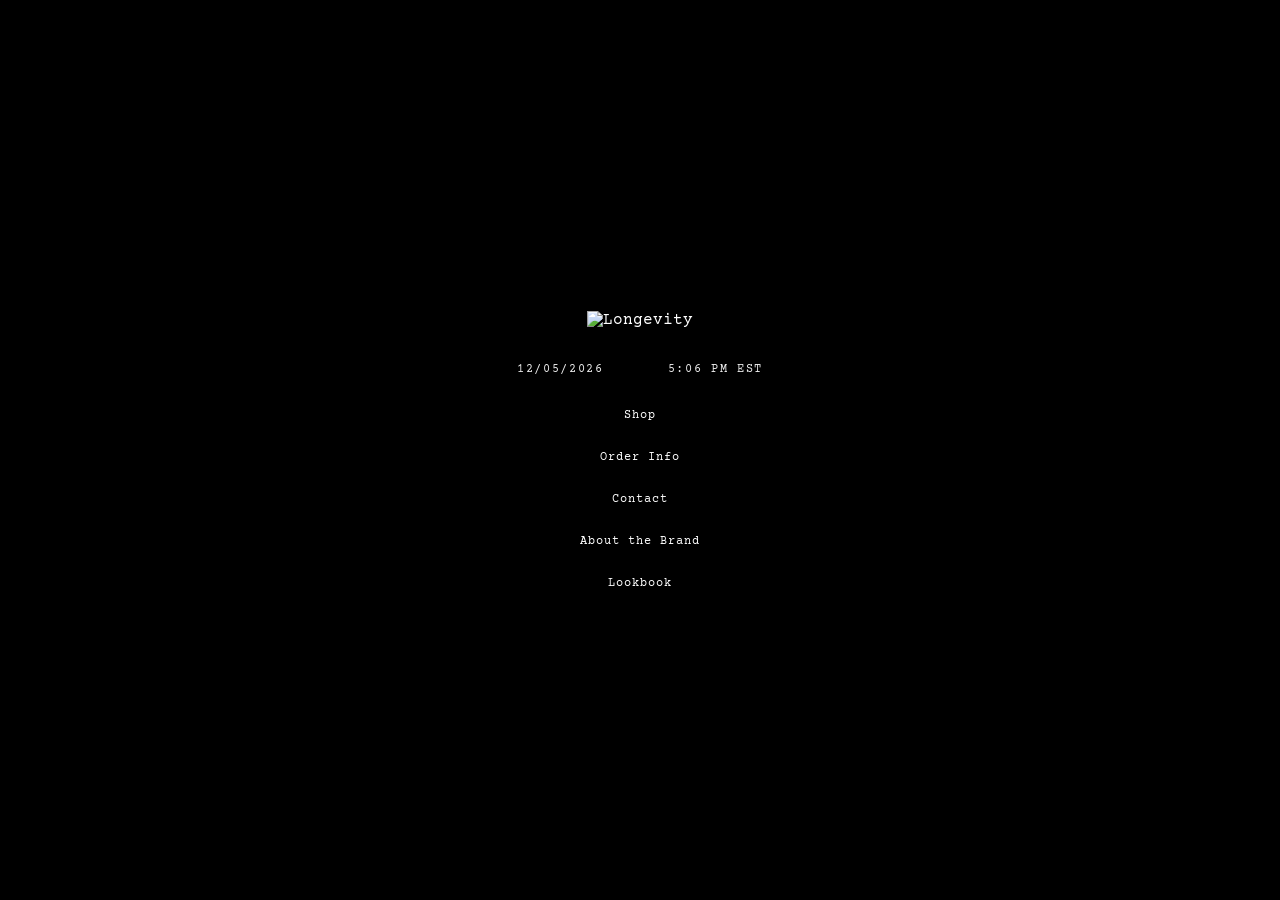
==== index.html @ a1a51d3d "Update index.html" ====
<!DOCTYPE html>
<html lang="en">
<head>
  <meta charset="UTF-8" />
  <meta name="viewport" content="width=device-width, initial-scale=1.0" />
  <title>Longevity Co.</title>
  <meta
    name="description"
    content="Longevity minimal home portal."
  />
  <link rel="preconnect" href="https://fonts.googleapis.com" />
  <link rel="preconnect" href="https://fonts.gstatic.com" crossorigin />
  <link
    href="https://fonts.googleapis.com/css2?family=Inter:wght@300;400;500;600;700;800&family=Courier+Prime:wght@400;700&display=swap"
    rel="stylesheet"
  />
  <link rel="stylesheet" href="style.css?v=11" />
</head>
<body class="home-blackout">
  <div class="site-shell home-blackout-shell">
    <main class="home-blackout-main">
      <section class="home-blackout-stage">
        <div class="home-blackout-stack reveal-up">
          <img src="site-logi.png"  alt="Longevity"  class="home-blackout-logo"/>
          <p class="home-blackout-time">
            <span id="hero-current-date">21/04/2026</span>
            <span class="home-blackout-time-gap"></span>
            <span id="hero-current-time">1:52 PM EDT</span>
          </p>

          <nav class="home-blackout-nav" aria-label="Homepage navigation">
            <a href="shop.html">Shop</a>
            <a href="about.html#order-info">Order Info</a>
            <a href="contact.html">Contact</a>
            <a href="about.html">About the Brand</a>
            <a href="lookbook.html">Lookbook</a>
          </nav>
        </div>
      </section>
    </main>
  </div>

  <script src="script.js?v=11"></script>
</body>
</html>
---- style.css ----
:root {
  --bg: #f6f6f2;
  --bg-soft: #efefe9;
  --surface: #ffffff;
  --surface-2: #f1f1eb;
  --line: rgba(0, 0, 0, 0.08);
  --line-strong: rgba(0, 0, 0, 0.18);
  --text: #111111;
  --text-soft: rgba(17, 17, 17, 0.72);
  --text-dim: rgba(17, 17, 17, 0.5);
  --accent: #2f2f2f;
  --accent-soft: rgba(0, 0, 0, 0.04);
  --max: 1440px;
  --header-h: 88px;
  --ease: cubic-bezier(0.22, 1, 0.36, 1);
  --mono: "Courier Prime", "IBM Plex Mono", "Courier New", monospace;
  --sans: "Inter", sans-serif;
}

* {
  box-sizing: border-box;
}

html {
  scroll-behavior: smooth;
}

body {
  margin: 0;
  font-family: var(--mono);
  background: var(--bg);
  color: var(--text);
  -webkit-font-smoothing: antialiased;
  text-rendering: optimizeLegibility;
}

body.drawer-open {
  overflow: hidden;
}

img {
  max-width: 100%;
  display: block;
}

a {
  color: inherit;
  text-decoration: none;
}

button,
input,
textarea,
select {
  font: inherit;
}

button {
  appearance: none;
  -webkit-appearance: none;
  border-radius: 0;
}

.site-shell {
  min-height: 100vh;
  background:
    linear-gradient(to bottom, #fbfbf8 0%, #f6f6f2 38%, #f2f2ed 100%);
}

.container {
  width: min(60vw, 1120px);
  margin: 0 auto;
}

/* -----------------------------
   GLOBAL HEADER / FOOTER
----------------------------- */

.site-header {
  position: sticky;
  top: 0;
  z-index: 100;
  background: rgba(246, 246, 242, 0.94);
  backdrop-filter: blur(12px);
  -webkit-backdrop-filter: blur(12px);
  border-bottom: 1px solid var(--line);
}

.global-site-header {
  border-bottom: 1px solid var(--line-strong);
}

.header-inner {
  min-height: var(--header-h);
  display: flex;
  align-items: center;
  justify-content: space-between;
  gap: 20px;
}

.header-inner-global {
  position: relative;
  min-height: 78px;
}

.brand {
  display: inline-flex;
  align-items: center;
  gap: 12px;
}

.brand-centered {
  position: absolute;
  left: 50%;
  transform: translateX(-50%);
  justify-content: center;
  z-index: 2;
}

.brand-logo {
  width: 40px;
  height: 40px;
  object-fit: contain;
  filter: contrast(1.05);
}

.brand-word {
  display: none;
}

.global-site-nav,
.site-nav {
  display: flex;
  align-items: center;
  gap: 22px;
  font-family: var(--mono);
  text-transform: uppercase;
  letter-spacing: 0.08em;
  font-size: 0.77rem;
}

.site-nav a {
  position: relative;
  color: var(--text-soft);
  transition: color 0.25s var(--ease), opacity 0.25s var(--ease);
}

.site-nav a:hover,
.site-nav a.active {
  color: var(--text);
}

.site-nav a.active::after,
.site-nav a:hover::after {
  content: "";
  position: absolute;
  left: 0;
  bottom: -10px;
  width: 100%;
  height: 1px;
  background: var(--text);
}

.nav-cart-link {
  display: inline-flex;
  align-items: center;
  gap: 8px;
}

.cart-count {
  min-width: 18px;
  height: 18px;
  padding: 0 5px;
  border: 1px solid var(--line-strong);
  display: inline-flex;
  align-items: center;
  justify-content: center;
  font-size: 0.64rem;
  line-height: 1;
  color: var(--text);
  background: rgba(255, 255, 255, 0.7);
  font-family: var(--mono);
}

.menu-toggle {
  display: none;
  width: 42px;
  height: 42px;
  border: 1px solid var(--line-strong);
  background: transparent;
  align-items: center;
  justify-content: center;
  flex-direction: column;
  gap: 5px;
  cursor: pointer;
  font-family: var(--mono);
}

.menu-toggle span {
  width: 14px;
  height: 1px;
  background: var(--text);
  display: block;
}

.global-site-footer,
.site-footer {
  border-top: 1px solid var(--line-strong);
  padding: 28px 0 34px;
  background: rgba(255, 255, 255, 0.24);
}

.footer-inner {
  display: flex;
  justify-content: space-between;
  align-items: center;
  gap: 20px;
}

.footer-inner-global {
  display: grid;
  grid-template-columns: 1fr auto 1fr;
  align-items: center;
  gap: 20px;
}

.footer-center-mark {
  display: flex;
  justify-content: center;
  align-items: center;
}

.footer-logo {
  width: 36px;
  height: 36px;
  object-fit: contain;
}

.footer-links,
.footer-links-global {
  display: flex;
  gap: 18px;
  flex-wrap: wrap;
  color: var(--text-soft);
  font-family: var(--mono);
  text-transform: uppercase;
  letter-spacing: 0.08em;
  font-size: 0.72rem;
}

.footer-links-global:first-of-type {
  justify-content: flex-start;
}

.footer-system-note {
  margin: 0;
  justify-self: end;
  font-family: var(--mono);
  text-transform: uppercase;
  letter-spacing: 0.08em;
  font-size: 0.68rem;
  color: var(--text-dim);
}

/* -----------------------------
   GLOBAL
----------------------------- */

main {
  overflow: hidden;
}

.section {
  padding: 40px 0 110px;
}

.eyebrow,
.section-label {
  margin: 0 0 14px;
  font-size: 0.72rem;
  letter-spacing: 0.16em;
  text-transform: uppercase;
  color: var(--text-dim);
  font-family: var(--mono);
}

.section-heading {
  max-width: 760px;
  margin-bottom: 28px;
}

.section-heading h2 {
  margin: 0;
  font-size: clamp(2rem, 4vw, 4.2rem);
  line-height: 0.95;
  letter-spacing: -0.07em;
  font-weight: 700;
}

/* -----------------------------
   BUTTONS
----------------------------- */

.btn {
  display: inline-flex;
  align-items: center;
  justify-content: center;
  min-height: 50px;
  padding: 0 22px;
  border: 1px solid var(--text);
  transition:
    transform 0.35s var(--ease),
    background 0.35s var(--ease),
    color 0.35s var(--ease);
  font-family: var(--mono);
  text-transform: uppercase;
  letter-spacing: 0.06em;
  font-size: 0.76rem;
}

.btn:hover {
  transform: translateY(-2px);
}

.btn-solid {
  background: var(--text);
  color: #fff;
}

.btn-solid:hover {
  background: #2a2a2a;
}

.btn-outline {
  background: transparent;
  color: var(--text);
}

.btn-outline:hover {
  background: var(--text);
  color: #fff;
}

/* -----------------------------
   NEW HOME
----------------------------- */

.home-main-y2k {
  min-height: 100vh;
  display: flex;
  align-items: center;
}

.home-y2k-stage {
  width: 100%;
  padding: 40px 0;
}

.home-y2k-wrap {
  min-height: calc(100vh - 100px);
  display: grid;
  place-items: center;
}

.home-y2k-center {
  text-align: left;
}

.home-y2k-left {
  display: grid;
  gap: 14px;
  justify-items: start;
  width: 100%;
  max-width: 320px;
}

.home-y2k-mark {
  display: flex;
  justify-content: flex-start;
}

.home-y2k-nav {
  display: grid;
  gap: 8px;
  justify-items: start;
}

.home-y2k-nav a {
  font-size: 12px;
  line-height: 1;
  letter-spacing: 0.14em;
  text-transform: uppercase;
  transition:
    opacity 0.3s var(--ease),
    transform 0.3s var(--ease);
}

.home-y2k-nav a:hover {
  opacity: 0.45;
  transform: translateY(-2px);
}

.home-y2k-foot {
  margin-top: 18px;
  display: flex;
  justify-content: center;
}

.home-y2k-foot p {
  margin: 0;
  font-size: 10px;
  letter-spacing: 0.12em;
  text-transform: uppercase;
  color: var(--text-dim);
}

/* -----------------------------
   PAGE HERO
----------------------------- */

.page-hero {
  padding: 34px 0 24px;
}

.page-hero-card {
  border-top: 1px solid var(--line);
  border-bottom: 1px solid var(--line);
  padding: 34px 0;
}

.page-hero-grid {
  display: grid;
  grid-template-columns: 1fr 0.9fr;
  gap: 40px;
  align-items: center;
}

.page-hero-copy h1 {
  margin: 0;
  font-size: clamp(2.6rem, 5vw, 5.2rem);
  line-height: 0.95;
  letter-spacing: -0.07em;
}

.page-hero-copy p {
  margin: 18px 0 0;
  color: var(--text-soft);
  line-height: 1.8;
}

.page-hero-visual {
  min-height: 420px;
  border-left: 1px solid var(--line);
  padding-left: 34px;
  display: flex;
  align-items: center;
  justify-content: center;
}

.page-hero-visual img {
  max-height: 420px;
}
/* -----------------------------
   BLACK MINIMAL HOME
----------------------------- */

body.home-blackout {
  background: #000;
  color: #fff;
}

.home-blackout-shell {
  min-height: 100vh;
  background: #000;
}

.home-blackout-main {
  min-height: 100vh;
  display: flex;
  align-items: center;
  justify-content: center;
}

.home-blackout-stage {
  width: 100%;
  min-height: 100vh;
  display: flex;
  align-items: center;
  justify-content: center;
  padding: 40px 20px;
}

.home-blackout-stack {
  display: grid;
  justify-items: center;
  gap: 34px;
  text-align: center;
}

.home-blackout-brand {
  margin: 0;
  font-family: var(--sans);
  font-size: clamp(28px, 3.2vw, 44px);
  font-weight: 500;
  letter-spacing: 0.16em;
  text-transform: lowercase;
  color: #f5f5f5;
}

.home-blackout-time {
  margin: 0;
  font-family: var(--mono);
  font-size: 12px;
  letter-spacing: 0.14em;
  text-transform: uppercase;
  color: rgba(255, 255, 255, 0.92);
  display: inline-flex;
  align-items: center;
  justify-content: center;
  gap: 28px;
}

.home-blackout-time-gap {
  width: 8px;
}

.home-blackout-nav {
  display: grid;
  justify-items: center;
  gap: 30px;
}

.home-blackout-nav a {
  font-family: var(--mono);
  font-size: 12px;
  line-height: 1;
  letter-spacing: 0.08em;
  color: #fff;
  transition:
    opacity 0.28s var(--ease),
    transform 0.28s var(--ease);
}

.home-blackout-nav a:hover {
  opacity: 0.55;
  transform: translateY(-1px);
}

/* keep reveals working on black home */
body.js-ready .home-blackout-stack.reveal-up {
  opacity: 0;
  transform: translateY(24px);
}

body.js-ready .home-blackout-stack.reveal-up.is-visible {
  opacity: 1;
  transform: translateY(0);
}

@media (max-width: 820px) {
  .home-blackout-stage {
    padding: 32px 18px;
  }

  .home-blackout-stack {
    gap: 28px;
  }

  .home-blackout-brand {
    font-size: clamp(24px, 8vw, 34px);
    letter-spacing: 0.14em;
  }

  .home-blackout-time {
    font-size: 10px;
    gap: 16px;
    line-height: 1.5;
    flex-wrap: wrap;
  }

  .home-blackout-nav {
    gap: 24px;
  }

  .home-blackout-nav a {
    font-size: 12px;
  }
}
/* -----------------------------
   SHOP
----------------------------- */

.shop-hero-minimal {
  padding-bottom: 10px;
}

.shop-hero-bar {
  border-top: 1px solid var(--line);
  padding-top: 22px;
}

.shop-hero-kicker {
  margin: 0 0 8px;
  font-size: 0.72rem;
  letter-spacing: 0.16em;
  text-transform: uppercase;
  color: var(--text-dim);
  font-family: var(--mono);
}

.shop-hero-bar h1 {
  margin: 0;
  font-size: clamp(2.8rem, 8vw, 8rem);
  line-height: 0.9;
  letter-spacing: -0.08em;
}

.shop-section {
  padding-top: 10px;
}

.shop-toolbar {
  display: flex;
  align-items: center;
  justify-content: space-between;
  gap: 18px;
  margin-bottom: 20px;
}

.shop-count {
  font-size: 0.82rem;
  color: var(--text-soft);
  font-family: var(--mono);
  text-transform: uppercase;
  letter-spacing: 0.06em;
}

.shop-toolbar-right {
  display: flex;
  gap: 10px;
  flex-wrap: wrap;
}

.shop-chip {
  border: 1px solid var(--line);
  background: transparent;
  color: var(--text-soft);
  padding: 10px 14px;
  cursor: pointer;
  transition: all 0.3s var(--ease);
  font-family: var(--mono);
  text-transform: uppercase;
  letter-spacing: 0.06em;
  font-size: 0.72rem;
}

.shop-chip.is-active,
.shop-chip:hover {
  background: var(--text);
  color: #fff;
  border-color: var(--text);
}

.shop-utility-bar {
  display: flex;
  align-items: center;
  justify-content: flex-end;
  gap: 12px;
  margin-bottom: 18px;
}

.utility-pill {
  min-height: 46px;
  padding: 0 16px;
  border: 1px solid var(--line);
  background: rgba(255, 255, 255, 0.7);
  color: var(--text);
  display: inline-flex;
  align-items: center;
  gap: 10px;
  cursor: pointer;
  transition:
    background 0.3s var(--ease),
    border-color 0.3s var(--ease),
    transform 0.3s var(--ease);
  font-family: var(--mono);
  text-transform: uppercase;
  letter-spacing: 0.06em;
  font-size: 0.72rem;
}

.utility-pill:hover {
  background: #fff;
  border-color: var(--text);
  transform: translateY(-1px);
}

.utility-count {
  min-width: 20px;
  height: 20px;
  padding: 0 6px;
  border: 1px solid var(--line);
  display: inline-flex;
  align-items: center;
  justify-content: center;
  font-size: 0.68rem;
  background: #fff;
  font-family: var(--mono);
}

.shop-grid {
  grid-template-columns: repeat(3, 1fr);
  gap: 28px;
}

.shop-product-card {
  position: relative;
  min-height: 500px;
  padding: 0;
  display: flex;
  flex-direction: column;
  justify-content: flex-start;
  border: 0;
  background: transparent;
  transition:
    transform 0.35s var(--ease),
    opacity 0.35s var(--ease);
}

.shop-product-card:hover {
  transform: translateY(-4px);
}

.favorite-btn {
  position: absolute;
  top: 2px;
  right: 2px;
  z-index: 5;
  width: 32px;
  height: 32px;
  border: 0;
  background: transparent;
  display: inline-flex;
  align-items: center;
  justify-content: center;
  cursor: pointer;
  transition:
    opacity 0.3s var(--ease),
    transform 0.3s var(--ease);
}

.favorite-btn span {
  font-size: 1rem;
  line-height: 1;
}

.favorite-btn:hover,
.favorite-btn.is-active {
  opacity: 0.7;
  transform: translateY(-1px);
}

.product-image-link {
  display: block;
}

.product-image-link:hover {
  opacity: 0.72;
}

.product-image-wrap {
  height: 320px;
  display: flex;
  align-items: center;
  justify-content: center;
  padding: 12px 0 18px;
}

.product-image-wrap img {
  max-height: 100%;
  object-fit: contain;
}

.product-meta {
  display: flex;
  justify-content: center;
  gap: 16px;
  padding-top: 8px;
  border-top: 0;
  text-align: center;
}

.product-title,
.product-title-trigger,
.product-title-link {
  display: inline-block;
  border: 0;
  background: transparent;
  padding: 0;
  font-size: 0.92rem;
  letter-spacing: -0.02em;
  color: var(--text);
  cursor: pointer;
  text-align: center;
}

.product-title-trigger:hover,
.product-title-link:hover {
  opacity: 0.72;
}

.product-sub {
  margin: 5px 0 0;
  color: var(--text-soft);
  font-family: var(--mono);
  text-transform: uppercase;
  letter-spacing: 0.05em;
  font-size: 0.66rem;
}

.product-actions {
  margin-top: 12px;
  display: grid;
  gap: 10px;
  justify-items: center;
}

.size-row {
  display: flex;
  flex-wrap: wrap;
  gap: 6px;
  justify-content: center;
}

.size-chip {
  min-width: 34px;
  height: 34px;
  border: 0;
  background: transparent;
  color: var(--text-soft);
  cursor: pointer;
  transition:
    opacity 0.3s var(--ease),
    color 0.3s var(--ease),
    transform 0.3s var(--ease);
  font-family: var(--mono);
  text-transform: uppercase;
  font-size: 0.68rem;
}

.size-chip:hover,
.size-chip.is-selected {
  color: var(--text);
  opacity: 1;
  transform: translateY(-1px);
}

.add-cart-btn {
  min-height: 36px;
  border: 0;
  background: transparent;
  color: var(--text);
  cursor: pointer;
  transition:
    opacity 0.3s var(--ease),
    transform 0.3s var(--ease);
  font-family: var(--mono);
  text-transform: uppercase;
  letter-spacing: 0.06em;
  font-size: 0.66rem;
  padding: 0;
}

.add-cart-btn:hover {
  opacity: 0.6;
  transform: translateY(-1px);
}

.add-cart-btn.is-added {
  opacity: 0.55;
}

/* -----------------------------
   QUICK VIEW DRAWER
----------------------------- */

.shop-drawer-overlay {
  position: fixed;
  inset: 0;
  background: rgba(0, 0, 0, 0.24);
  opacity: 0;
  pointer-events: none;
  transition: opacity 0.3s var(--ease);
  z-index: 140;
}

.shop-drawer-overlay.is-visible {
  opacity: 1;
  pointer-events: auto;
}

.shop-drawer {
  position: fixed;
  top: 0;
  right: 0;
  width: min(520px, 100%);
  height: 100vh;
  background: #f9f9f5;
  border-left: 1px solid var(--line);
  transform: translateX(100%);
  transition: transform 0.35s var(--ease);
  z-index: 150;
  overflow-y: auto;
}

.shop-drawer.is-open {
  transform: translateX(0);
}

.shop-drawer-close {
  position: absolute;
  top: 14px;
  right: 14px;
  width: 42px;
  height: 42px;
  border: 1px solid var(--line);
  background: #fff;
  cursor: pointer;
  font-size: 1.1rem;
  line-height: 1;
  z-index: 4;
  font-family: var(--mono);
}

.shop-drawer-inner {
  padding: 56px 20px 24px;
}

.shop-drawer-media {
  min-height: 420px;
  border: 1px solid var(--line);
  background: #fff;
  display: flex;
  align-items: center;
  justify-content: center;
  padding: 22px;
}

.shop-drawer-media img {
  max-height: 380px;
  object-fit: contain;
}

.shop-drawer-content {
  padding-top: 24px;
}

.shop-drawer-top {
  display: flex;
  align-items: flex-start;
  justify-content: space-between;
  gap: 16px;
}

.shop-drawer-kicker {
  margin: 0 0 8px;
  font-size: 0.72rem;
  letter-spacing: 0.16em;
  text-transform: uppercase;
  color: var(--text-dim);
  font-family: var(--mono);
}

.shop-drawer-top h2 {
  margin: 0;
  font-size: clamp(1.8rem, 4vw, 2.6rem);
  line-height: 0.95;
  letter-spacing: -0.05em;
}

.drawer-favorite-btn {
  position: static;
  flex-shrink: 0;
}

.shop-drawer-price {
  margin: 18px 0 0;
  font-size: 0.8rem;
  color: var(--text);
  font-family: var(--mono);
  text-transform: uppercase;
  letter-spacing: 0.06em;
}

.shop-drawer-description {
  margin: 16px 0 0;
  color: var(--text-soft);
  line-height: 1.8;
}

.drawer-size-wrap {
  margin-top: 26px;
}

.drawer-label {
  margin: 0 0 10px;
  font-size: 0.76rem;
  text-transform: uppercase;
  letter-spacing: 0.16em;
  color: var(--text-dim);
  font-family: var(--mono);
}

.drawer-actions {
  margin-top: 24px;
  display: grid;
  gap: 10px;
}

/* -----------------------------
   SIDE PANELS
----------------------------- */

.side-panel {
  position: fixed;
  top: 0;
  right: 0;
  width: min(420px, 100%);
  height: 100vh;
  background: #f9f9f5;
  border-left: 1px solid var(--line);
  transform: translateX(100%);
  transition: transform 0.35s var(--ease);
  z-index: 145;
  display: flex;
  flex-direction: column;
}

.side-panel.is-open {
  transform: translateX(0);
}

.side-panel-header {
  min-height: 72px;
  padding: 18px 18px 14px;
  border-bottom: 1px solid var(--line);
  display: flex;
  align-items: center;
  justify-content: space-between;
  gap: 12px;
}

.side-panel-header p {
  margin: 0;
  font-size: 0.74rem;
  letter-spacing: 0.16em;
  text-transform: uppercase;
  color: var(--text-dim);
  font-family: var(--mono);
}

.side-panel-close {
  width: 38px;
  height: 38px;
  border: 1px solid var(--line);
  background: #fff;
  cursor: pointer;
  font-size: 1rem;
  line-height: 1;
  font-family: var(--mono);
}

.side-panel-body {
  padding: 14px 18px;
  overflow-y: auto;
  display: grid;
  gap: 14px;
  flex: 1;
}

.side-panel-empty {
  padding: 18px;
  color: var(--text-soft);
  font-family: var(--mono);
  font-size: 0.75rem;
  text-transform: uppercase;
}

.side-panel-footer {
  padding: 16px 18px 18px;
  border-top: 1px solid var(--line);
  display: grid;
  gap: 14px;
}

.side-panel-total {
  display: flex;
  align-items: center;
  justify-content: space-between;
  gap: 12px;
  font-family: var(--mono);
  text-transform: uppercase;
  letter-spacing: 0.06em;
  font-size: 0.75rem;
}

.panel-cart-link {
  text-decoration: none;
  display: inline-flex;
  align-items: center;
  justify-content: center;
}

.mini-item {
  display: grid;
  grid-template-columns: 1fr;
  gap: 16px;
  padding-bottom: 16px;
  border-bottom: 1px solid var(--line);
}

.mini-item-media {
  width: 100%;
  min-height: 220px;
  border: 1px solid var(--line);
  background: #fff;
  display: flex;
  align-items: center;
  justify-content: center;
  padding: 18px;
}

.mini-item-media img {
  max-width: 100%;
  max-height: 180px;
  width: auto;
  height: auto;
  object-fit: contain;
}

.mini-item-content {
  display: grid;
  align-content: start;
  gap: 8px;
}

.mini-item-content h4 {
  margin: 0;
  font-size: 1rem;
  letter-spacing: -0.03em;
}

.mini-item-content p {
  margin: 0;
  color: var(--text-soft);
  line-height: 1.6;
  font-size: 0.74rem;
  font-family: var(--mono);
  text-transform: uppercase;
}

.mini-link-btn {
  width: fit-content;
  padding: 0 0 2px;
  border: 0;
  border-bottom: 1px solid var(--text);
  background: transparent;
  cursor: pointer;
  color: var(--text);
  font-family: var(--mono);
  text-transform: uppercase;
  letter-spacing: 0.05em;
  font-size: 0.7rem;
}

.mini-item-actions {
  display: flex;
  gap: 12px;
  flex-wrap: wrap;
}

/* -----------------------------
   PRODUCT PAGE
----------------------------- */

.product-page-section {
  padding: 34px 0 90px;
}

.product-page-back-row {
  padding-bottom: 18px;
}

.back-link {
  display: inline-flex;
  align-items: center;
  gap: 8px;
  color: var(--text);
  border-bottom: 1px solid var(--text);
  padding-bottom: 2px;
  font-family: var(--mono);
  text-transform: uppercase;
  letter-spacing: 0.06em;
  font-size: 0.74rem;
}

.product-page-grid {
  display: grid;
  grid-template-columns: 1.05fr 0.95fr;
  gap: 0;
  border-top: 1px solid var(--line);
  border-left: 1px solid var(--line);
}

.product-page-media,
.product-page-content {
  border-right: 1px solid var(--line);
  border-bottom: 1px solid var(--line);
}

.product-page-media {
  padding: 24px;
}

.product-page-image-wrap {
  min-height: 760px;
  background: #ffffff;
  border: 1px solid var(--line);
  display: flex;
  align-items: center;
  justify-content: center;
  padding: 32px;
}

.product-page-image-wrap img {
  max-height: 660px;
  object-fit: contain;
}

.product-page-content {
  padding: 28px;
  display: flex;
  flex-direction: column;
}

.product-page-kicker {
  margin: 0 0 8px;
  font-size: 0.72rem;
  letter-spacing: 0.16em;
  text-transform: uppercase;
  color: var(--text-dim);
  font-family: var(--mono);
}

.product-page-content h1 {
  margin: 0;
  font-size: clamp(2.4rem, 5vw, 5rem);
  line-height: 0.94;
  letter-spacing: -0.07em;
}

.product-page-price {
  margin: 16px 0 0;
  font-size: 0.82rem;
  color: var(--text);
  font-family: var(--mono);
  text-transform: uppercase;
  letter-spacing: 0.06em;
}

.product-page-description {
  margin: 18px 0 0;
  color: var(--text-soft);
  line-height: 1.85;
  max-width: 560px;
}

.product-page-actions {
  margin-top: 30px;
  display: grid;
  gap: 22px;
}

.product-page-block {
  display: grid;
  gap: 10px;
}

.product-page-label {
  margin: 0;
  font-size: 0.76rem;
  text-transform: uppercase;
  letter-spacing: 0.16em;
  color: var(--text-dim);
  font-family: var(--mono);
}

.product-page-button-row {
  display: grid;
  grid-template-columns: 56px 1fr;
  gap: 12px;
  align-items: stretch;
}

.product-page-favorite {
  position: static;
  width: 56px;
  height: 52px;
}

.product-page-add-cart {
  width: 100%;
}

.product-page-details {
  margin-top: 34px;
  border-top: 1px solid var(--line);
}

.product-detail-row {
  display: flex;
  align-items: flex-start;
  justify-content: space-between;
  gap: 16px;
  padding: 16px 0;
  border-bottom: 1px solid var(--line);
  color: var(--text-soft);
  font-family: var(--mono);
  text-transform: uppercase;
  letter-spacing: 0.05em;
  font-size: 0.73rem;
}

.related-products-section {
  padding-top: 0;
}

/* -----------------------------
   CART PAGE
----------------------------- */

.cart-section {
  padding-top: 10px;
}

.cart-layout {
  display: grid;
  grid-template-columns: 1.15fr 0.85fr;
  gap: 0;
  border-top: 1px solid var(--line);
  border-left: 1px solid var(--line);
}

.cart-items-wrap,
.cart-summary {
  border-right: 1px solid var(--line);
  border-bottom: 1px solid var(--line);
}

.cart-items-wrap {
  padding: 22px;
}

.cart-items-header {
  display: flex;
  align-items: center;
  justify-content: space-between;
  gap: 16px;
  padding-bottom: 16px;
  border-bottom: 1px solid var(--line);
  font-size: 0.76rem;
  color: var(--text-soft);
  font-family: var(--mono);
  text-transform: uppercase;
  letter-spacing: 0.05em;
}

.cart-items {
  display: grid;
}

.cart-item {
  display: grid;
  grid-template-columns: 180px 1fr;
  gap: 18px;
  padding: 20px 0;
  border-bottom: 1px solid var(--line);
}

.cart-item-media {
  min-height: 200px;
  background: #fff;
  border: 1px solid var(--line);
  display: flex;
  align-items: center;
  justify-content: center;
  padding: 18px;
}

.cart-item-media img {
  max-height: 160px;
  object-fit: contain;
}

.cart-item-content {
  display: flex;
  flex-direction: column;
  justify-content: space-between;
  gap: 16px;
}

.cart-item-top {
  display: flex;
  align-items: flex-start;
  justify-content: space-between;
  gap: 16px;
}

.cart-item-top h3 {
  margin: 0 0 8px;
  font-size: 1.15rem;
  letter-spacing: -0.03em;
}

.cart-item-top p {
  margin: 0;
  color: var(--text-soft);
  font-family: var(--mono);
  text-transform: uppercase;
  letter-spacing: 0.05em;
  font-size: 0.74rem;
}

.cart-remove-btn {
  border: 0;
  border-bottom: 1px solid var(--text);
  background: transparent;
  padding: 0 0 2px;
  cursor: pointer;
  color: var(--text);
  font-family: var(--mono);
  text-transform: uppercase;
  letter-spacing: 0.05em;
  font-size: 0.7rem;
}

.cart-item-meta {
  color: var(--text-soft);
  font-size: 0.74rem;
  font-family: var(--mono);
  text-transform: uppercase;
  letter-spacing: 0.05em;
}

.cart-item-bottom {
  display: flex;
  align-items: center;
  justify-content: space-between;
  gap: 16px;
}

.cart-qty {
  display: inline-flex;
  align-items: center;
  border: 1px solid var(--line);
  background: #fff;
}

.qty-btn {
  width: 42px;
  height: 42px;
  border: 0;
  background: transparent;
  cursor: pointer;
  font-size: 1rem;
  color: var(--text);
  font-family: var(--mono);
}

.cart-qty span {
  min-width: 42px;
  text-align: center;
  font-size: 0.78rem;
  font-family: var(--mono);
}

.cart-line-price {
  font-size: 0.8rem;
  color: var(--text);
  font-family: var(--mono);
  text-transform: uppercase;
  letter-spacing: 0.05em;
}

.cart-summary {
  padding: 22px;
}

.cart-summary-inner {
  position: sticky;
  top: 108px;
}

.cart-summary-kicker {
  margin: 0 0 16px;
  font-size: 0.72rem;
  letter-spacing: 0.16em;
  text-transform: uppercase;
  color: var(--text-dim);
  font-family: var(--mono);
}

.cart-summary-row,
.cart-summary-total {
  display: flex;
  align-items: flex-start;
  justify-content: space-between;
  gap: 16px;
  font-family: var(--mono);
  text-transform: uppercase;
  letter-spacing: 0.05em;
  font-size: 0.74rem;
}

.cart-summary-row {
  padding: 14px 0;
  border-bottom: 1px solid var(--line);
  color: var(--text-soft);
}

.cart-summary-total {
  padding: 18px 0 22px;
  color: var(--text);
}

.cart-checkout-btn {
  width: 100%;
}

.cart-summary-note {
  margin: 14px 0 0;
  color: var(--text-dim);
  line-height: 1.7;
  font-size: 0.78rem;
  font-family: var(--mono);
  text-transform: uppercase;
}

.cart-empty {
  padding: 40px 0 10px;
  display: grid;
  gap: 16px;
  justify-items: start;
}

.cart-empty p {
  margin: 0;
  color: var(--text-soft);
}

/* -----------------------------
   INFO / FORMS
----------------------------- */

.about-grid {
  grid-template-columns: 1fr 0.9fr;
}

.contact-grid {
  grid-template-columns: 0.9fr 1.1fr;
}

.info-card,
.form-card,
.faq-card {
  padding: 28px;
  border-right: 1px solid var(--line);
  border-bottom: 1px solid var(--line);
}

.info-card p,
.faq-card p {
  color: var(--text-soft);
  line-height: 1.8;
}

.faq-list {
  display: grid;
  gap: 0;
  border-top: 1px solid var(--line);
  border-left: 1px solid var(--line);
}

.form-grid {
  display: grid;
  grid-template-columns: 1fr 1fr;
  gap: 16px;
}

.field {
  display: flex;
  flex-direction: column;
  gap: 8px;
}

.field.full {
  grid-column: 1 / -1;
}

.field label {
  font-family: var(--mono);
  text-transform: uppercase;
  letter-spacing: 0.05em;
  font-size: 0.72rem;
}

.field input,
.field textarea {
  width: 100%;
  padding: 14px 16px;
  border: 1px solid var(--line-strong);
  background: #fff;
  font-family: var(--mono);
}

.field textarea {
  min-height: 180px;
  resize: vertical;
}

.form-note {
  margin-top: 14px;
  color: var(--text-dim);
  font-family: var(--mono);
  text-transform: uppercase;
  font-size: 0.72rem;
}

/* -----------------------------
   ANIMATIONS
----------------------------- */

.reveal-left,
.reveal-right,
.reveal-up {
  opacity: 1;
  transform: none;
}

body.js-ready .reveal-left,
body.js-ready .reveal-right,
body.js-ready .reveal-up {
  opacity: 0;
  transition:
    opacity 0.95s var(--ease),
    transform 0.95s var(--ease);
}

body.js-ready .reveal-left {
  transform: translateX(-72px);
}

body.js-ready .reveal-right {
  transform: translateX(72px);
}

body.js-ready .reveal-up {
  transform: translateY(44px);
}

body.js-ready .reveal-left.is-visible,
body.js-ready .reveal-right.is-visible,
body.js-ready .reveal-up.is-visible,
body.js-ready .shop-product-card.is-visible {
  opacity: 1;
  transform: translate(0, 0);
}

.shop-product-card .product-image-wrap img {
  image-rendering: pixelated;
  filter: blur(0px) contrast(1.1);
  transform: scale(1.04);
  opacity: 0.98;
  transition:
    transform 0.9s var(--ease),
    filter 0.9s var(--ease),
    opacity 0.9s var(--ease);
}

.shop-product-card.is-visible .product-image-wrap img {
  image-rendering: auto;
  filter: blur(0px) contrast(1);
  transform: scale(1);
  opacity: 1;
}

/* -----------------------------
   LOOKBOOK
----------------------------- */

.lookbook-intro-minimal {
  padding: 34px 0 10px;
}

.lookbook-intro-inner {
  border-top: 1px solid var(--line);
  padding-top: 22px;
}

.lookbook-kicker {
  margin: 0 0 8px;
  font-size: 0.72rem;
  letter-spacing: 0.16em;
  text-transform: uppercase;
  color: var(--text-dim);
  font-family: var(--mono);
}

.lookbook-title {
  margin: 0;
  font-size: clamp(2.8rem, 8vw, 8rem);
  line-height: 0.9;
  letter-spacing: -0.08em;
}

.lookbook-sequence {
  padding: 10px 0 110px;
}

.look-chapter {
  padding: 54px 0 88px;
}

.look-chapter + .look-chapter {
  border-top: 1px solid rgba(0, 0, 0, 0.05);
  padding-top: 72px;
}

.look-number {
  margin: 0 0 20px;
  font-size: 0.76rem;
  letter-spacing: 0.16em;
  color: var(--text-dim);
  font-family: var(--mono);
}

.look-grid {
  display: grid;
  gap: 16px;
}

.look-grid-final {
  grid-template-columns: 1.16fr 0.84fr 0.84fr;
}

.look-frame {
  margin: 0;
  background: #ecece6;
  overflow: hidden;
}

.look-frame-main {
  min-height: 760px;
}

.look-grid-final .look-frame:not(.look-frame-main) {
  min-height: 760px;
}

.look-frame img {
  width: 100%;
  height: 100%;
  object-fit: cover;
}

/* -----------------------------
   RESPONSIVE
----------------------------- */

@media (max-width: 1100px) {
  .container {
    width: min(calc(100% - 56px), 980px);
  }

  .page-hero-grid,
  .split-grid,
  .featured-grid,
  .panel-grid,
  .shop-grid,
  .about-grid,
  .contact-grid,
  .shop-feature-row,
  .look-grid-final,
  .product-page-grid,
  .cart-layout {
    grid-template-columns: 1fr;
  }

  .page-hero-visual {
    border-left: 0;
    border-top: 1px solid var(--line);
    padding-left: 0;
    padding-top: 24px;
  }

  .split-card + .split-card {
    border-left: 0;
    border-top: 1px solid var(--line);
  }

  .look-frame-main,
  .look-grid-final .look-frame:not(.look-frame-main) {
    min-height: 620px;
  }

  .shop-product-card {
    min-height: 560px;
  }

  .product-page-image-wrap {
    min-height: 520px;
  }

  .product-page-image-wrap img {
    max-height: 440px;
  }

  .cart-summary-inner {
    position: static;
  }

  .hero-stage,
  .hero-stage-grid {
    min-height: 720px;
  }
}

@media (max-width: 820px) {
  :root {
    --header-h: 76px;
  }

  .container {
    width: min(calc(100% - 28px), var(--max));
  }

  .header-inner-global {
    position: relative;
    min-height: 72px;
    display: flex;
    align-items: center;
    justify-content: flex-end;
  }

  .brand-centered {
    position: absolute;
    left: 50%;
    top: 50%;
    transform: translate(-50%, -50%);
    margin: 0;
    z-index: 2;
  }

  .menu-toggle {
    display: inline-flex;
    margin-left: auto;
    z-index: 3;
  }

  .site-nav {
    position: absolute;
    top: calc(100% + 8px);
    left: 14px;
    right: 14px;
    display: none;
    flex-direction: column;
    gap: 14px;
    padding: 18px;
    border: 1px solid var(--line);
    background: rgba(248, 248, 244, 0.98);
    z-index: 20;
  }

  .site-nav.open {
    display: flex;
  }

  .footer-inner-global {
    grid-template-columns: 1fr;
    justify-items: center;
    text-align: center;
  }

  .footer-links-global {
    justify-content: center;
  }

  .footer-system-note {
    justify-self: center;
  }

  .hero-stage,
  .hero-stage-grid {
    min-height: 58vh;
  }

  .hero-stage-media {
    position: absolute;
    inset: 0;
    overflow: hidden;
  }

  .hero-stage-media img {
    width: 100%;
    height: 100%;
    object-fit: cover;
    filter: none;
  }

  .hero-stage-media::after {
    content: "";
    position: absolute;
    inset: 0;
    background: linear-gradient(
      to bottom,
      rgba(0, 0, 0, 0.42) 0%,
      rgba(0, 0, 0, 0.26) 30%,
      rgba(0, 0, 0, 0.18) 60%,
      rgba(0, 0, 0, 0.42) 100%
    );
    pointer-events: none;
    z-index: 1;
  }

  .hero-stage-overlay {
    position: absolute;
    inset: 0;
    background: linear-gradient(
      to right,
      rgba(10, 10, 10, 0.82) 0%,
      rgba(10, 10, 10, 0.62) 40%,
      rgba(10, 10, 10, 0.38) 68%,
      rgba(10, 10, 10, 0.28) 100%
    );
    z-index: 1;
    pointer-events: none;
  }

  .hero-stage-grid {
    position: relative;
    z-index: 2;
    padding: 18px;
    align-items: end;
  }

  .hero-stage-copy {
    max-width: 100%;
  }

  .hero-system-line {
    margin: 0 0 10px;
    font-size: 0.62rem;
    line-height: 1.4;
  }

  .hero-stage-copy h1,
  .page-hero-copy h1,
  .section-heading h2,
  .statement-wrap h2 {
    max-width: 100%;
    font-size: clamp(2.15rem, 9vw, 3.6rem);
    line-height: 0.92;
  }

  .hero-stage-copy p {
    margin: 12px 0 0;
    max-width: 100%;
    font-size: 0.98rem;
    line-height: 1.6;
  }

  .hero-actions {
    flex-direction: column;
    gap: 10px;
    margin-top: 18px;
    margin-bottom: 40px;
  }

  .hero-actions .btn,
  .hero-actions .btn-outline,
  .hero-actions .btn-solid {
    min-height: 46px;
    padding: 0 18px;
    font-size: 0.72rem;
  }

  .hero-stage-meta {
    position: static;
    margin-top: 14px;
    padding-bottom: 4px;
  }

  .hero-stage-actions {
    margin-bottom: 10px;
  }

  .hero-stage-corner {
    right: 18px;
    bottom: 12px;
    left: 18px;
    text-align: left;
    font-size: 0.58rem;
    line-height: 1.3;
  }

  .btn {
    width: 100%;
  }

  .split-card,
  .panel-card,
  .info-card,
  .form-card,
  .faq-card {
    padding: 22px 18px;
  }

  .form-grid {
    grid-template-columns: 1fr;
  }

  .lookbook-title,
  .shop-hero-bar h1 {
    font-size: clamp(2.4rem, 14vw, 4.8rem);
  }

  .look-chapter {
    padding: 34px 0 54px;
  }

  .look-grid {
    gap: 10px;
  }

  .look-frame-main,
  .look-grid-final .look-frame:not(.look-frame-main) {
    min-height: 420px;
  }

  .shop-toolbar {
    flex-direction: column;
    align-items: flex-start;
    gap: 10px;
    margin-bottom: 12px;
  }

  .shop-utility-bar {
    justify-content: stretch;
    flex-direction: column;
    align-items: stretch;
    gap: 10px;
    margin-bottom: 12px;
  }

  .utility-pill {
    width: 100%;
    justify-content: space-between;
    min-height: 40px;
    font-size: 0.68rem;
  }

  .shop-grid {
    grid-template-columns: repeat(2, 1fr);
    gap: 16px;
  }

  .product-image-wrap {
    height: 170px;
  }

  .shop-product-card {
    min-height: auto;
    padding: 0;
  }

  .product-meta {
    padding-top: 12px;
  }

  .product-title,
  .product-title-trigger,
  .product-title-link {
    font-size: 0.92rem;
    line-height: 1.08;
  }

  .product-sub {
    margin: 6px 0 0;
    font-size: 0.66rem;
  }

  .product-actions {
    margin-top: 12px;
    gap: 10px;
  }

  .size-row {
    gap: 6px;
  }

  .size-chip {
    min-width: 32px;
    height: 32px;
    font-size: 0.68rem;
    padding: 0;
  }

  .add-cart-btn {
    min-height: 40px;
    font-size: 0.66rem;
    letter-spacing: 0.04em;
    padding: 0 8px;
  }

  .favorite-btn {
    top: 8px;
    right: 8px;
    width: 34px;
    height: 34px;
  }

  .favorite-btn span {
    font-size: 0.9rem;
  }

  .shop-drawer,
  .side-panel {
    width: 100%;
  }

  .shop-drawer-inner {
    padding: 54px 16px 20px;
  }

  .shop-drawer-media {
    min-height: 320px;
    padding: 18px;
  }

  .shop-drawer-media img {
    max-height: 280px;
  }

  .product-page-section {
    padding: 22px 0 64px;
  }

  .product-page-media,
  .product-page-content {
    padding: 16px;
  }

  .product-page-image-wrap {
    min-height: 360px;
    padding: 18px;
  }

  .product-page-image-wrap img {
    max-height: 300px;
  }

  .product-page-button-row {
    grid-template-columns: 1fr;
  }

  .product-page-favorite {
    width: 100%;
  }

  .cart-items-wrap,
  .cart-summary {
    padding: 16px;
  }

  .cart-item {
    grid-template-columns: 1fr;
    gap: 14px;
  }

  .cart-item-media {
    min-height: 240px;
  }

  .cart-item-bottom {
    flex-direction: column;
    align-items: flex-start;
  }

  .home-band {
    padding: 12px 0;
  }

  .home-band-track {
    gap: 10px;
    font-size: 0.62rem;
  }
  .home-shell-y2k .site-header,
.home-shell-y2k .site-footer {
  display: none;
}

.home-main-y2k {
  min-height: 100vh;
}

.home-y2k-stage {
  padding: 24px 0;
}

.home-y2k-wrap {
  min-height: calc(100vh - 48px);
  grid-template-columns: 1fr;
  gap: 28px;
  align-items: center;
}

.home-y2k-left {
  justify-items: center;
  text-align: center;
  gap: 14px;
}

.home-y2k-mark {
  justify-content: center;
}

.home-y2k-logo {
  width: 46px;
  height: 46px;
}

.home-y2k-system-line {
  font-size: 0.62rem;
  line-height: 1.4;
}

.home-y2k-nav {
  justify-items: center;
  gap: 8px;
}

.home-y2k-nav a {
  font-size: clamp(1.15rem, 6vw, 1.6rem);
}

.home-y2k-product {
  width: min(100%, 280px);
}

.home-y2k-product-media {
  min-height: 260px;
}

.home-y2k-product-media img {
  max-height: 260px;
}

.home-y2k-product-meta {
  text-align: center;
}

.home-y2k-foot {
  margin-top: 8px;
}

.home-y2k-foot p {
  text-align: center;
  line-height: 1.4;
}
}
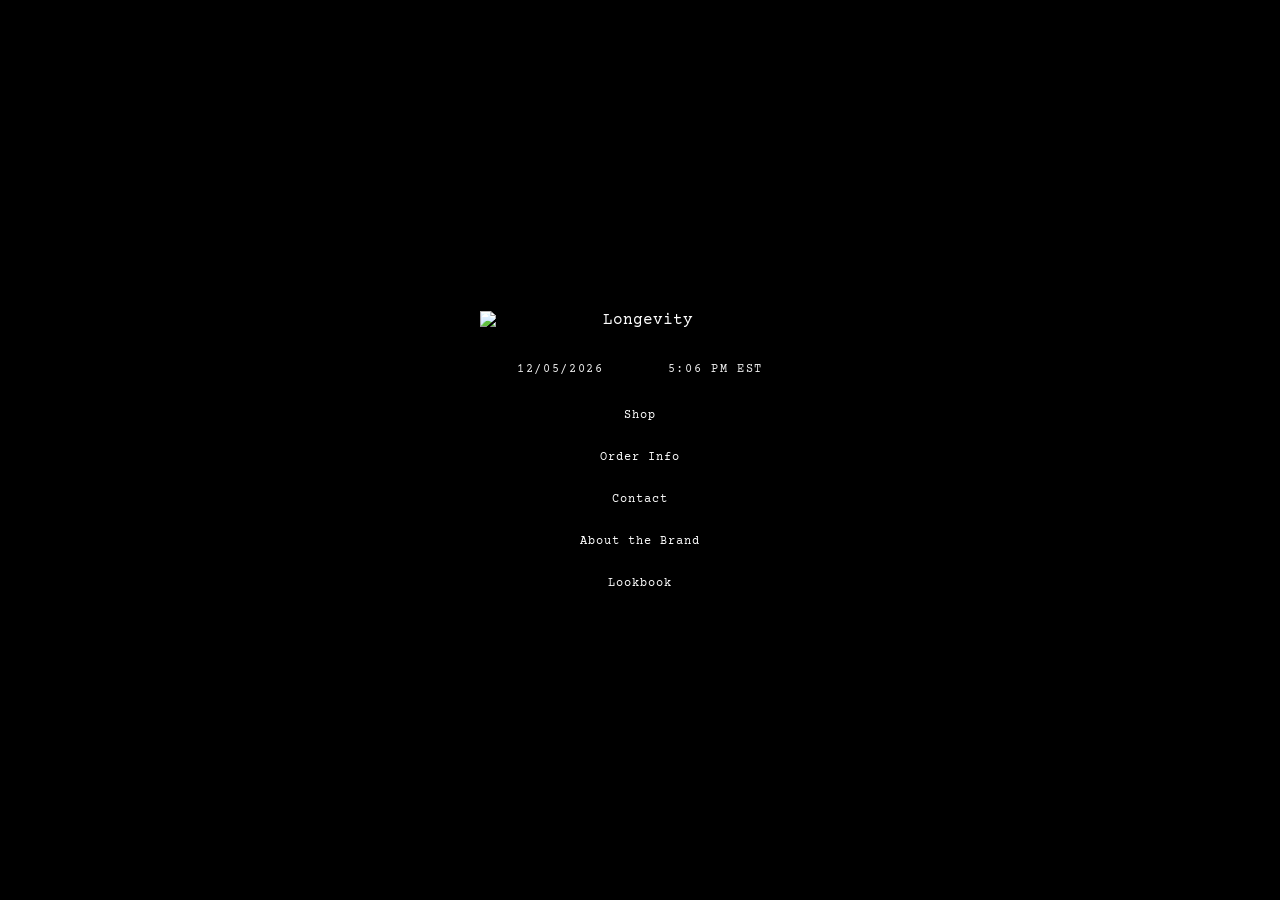
==== commit 4d621982: "Update index.html" ====
--- a/index.html
+++ b/index.html
@@ -21,21 +21,28 @@
     <main class="home-blackout-main">
       <section class="home-blackout-stage">
         <div class="home-blackout-stack reveal-up">
-          <img src="site-logi.png"  alt="Longevity"  class="home-blackout-logo"/>
-          <p class="home-blackout-time">
-            <span id="hero-current-date">21/04/2026</span>
-            <span class="home-blackout-time-gap"></span>
-            <span id="hero-current-time">1:52 PM EDT</span>
-          </p>
+  <div class="home-blackout-brand-wrap">
+    <img
+      src="site-logi.png"
+      alt="Longevity"
+      class="home-blackout-logo boot-item boot-logo"
+    />
+  </div>
 
-          <nav class="home-blackout-nav" aria-label="Homepage navigation">
-            <a href="shop.html">Shop</a>
-            <a href="about.html#order-info">Order Info</a>
-            <a href="contact.html">Contact</a>
-            <a href="about.html">About the Brand</a>
-            <a href="lookbook.html">Lookbook</a>
-          </nav>
-        </div>
+  <p class="home-blackout-time boot-item boot-time">
+    <span id="hero-current-date">21/04/2026</span>
+    <span class="home-blackout-time-gap"></span>
+    <span id="hero-current-time">1:52 PM EDT</span>
+  </p>
+
+  <nav class="home-blackout-nav" aria-label="Homepage navigation">
+    <a href="shop.html" class="boot-item boot-link boot-link-1">Shop</a>
+    <a href="about.html#order-info" class="boot-item boot-link boot-link-2">Order Info</a>
+    <a href="contact.html" class="boot-item boot-link boot-link-3">Contact</a>
+    <a href="about.html" class="boot-item boot-link boot-link-4">About the Brand</a>
+    <a href="lookbook.html" class="boot-item boot-link boot-link-5">Lookbook</a>
+  </nav>
+</div>
       </section>
     </main>
   </div>
--- a/style.css
+++ b/style.css
@@ -497,14 +497,12 @@
   text-align: center;
 }
 
-.home-blackout-brand {
-  margin: 0;
-  font-family: var(--sans);
-  font-size: clamp(28px, 3.2vw, 44px);
-  font-weight: 500;
-  letter-spacing: 0.16em;
-  text-transform: lowercase;
-  color: #f5f5f5;
+.home-blackout-logo {
+  width: min(320px, 72vw);
+  height: auto;
+  display: block;
+  object-fit: contain;
+  filter: brightness(1.1);
 }
 
 .home-blackout-time {
@@ -566,9 +564,8 @@
     gap: 28px;
   }
 
-  .home-blackout-brand {
-    font-size: clamp(24px, 8vw, 34px);
-    letter-spacing: 0.14em;
+  .home-blackout-logo {
+  width: min(240px, 78vw);
   }
 
   .home-blackout-time {
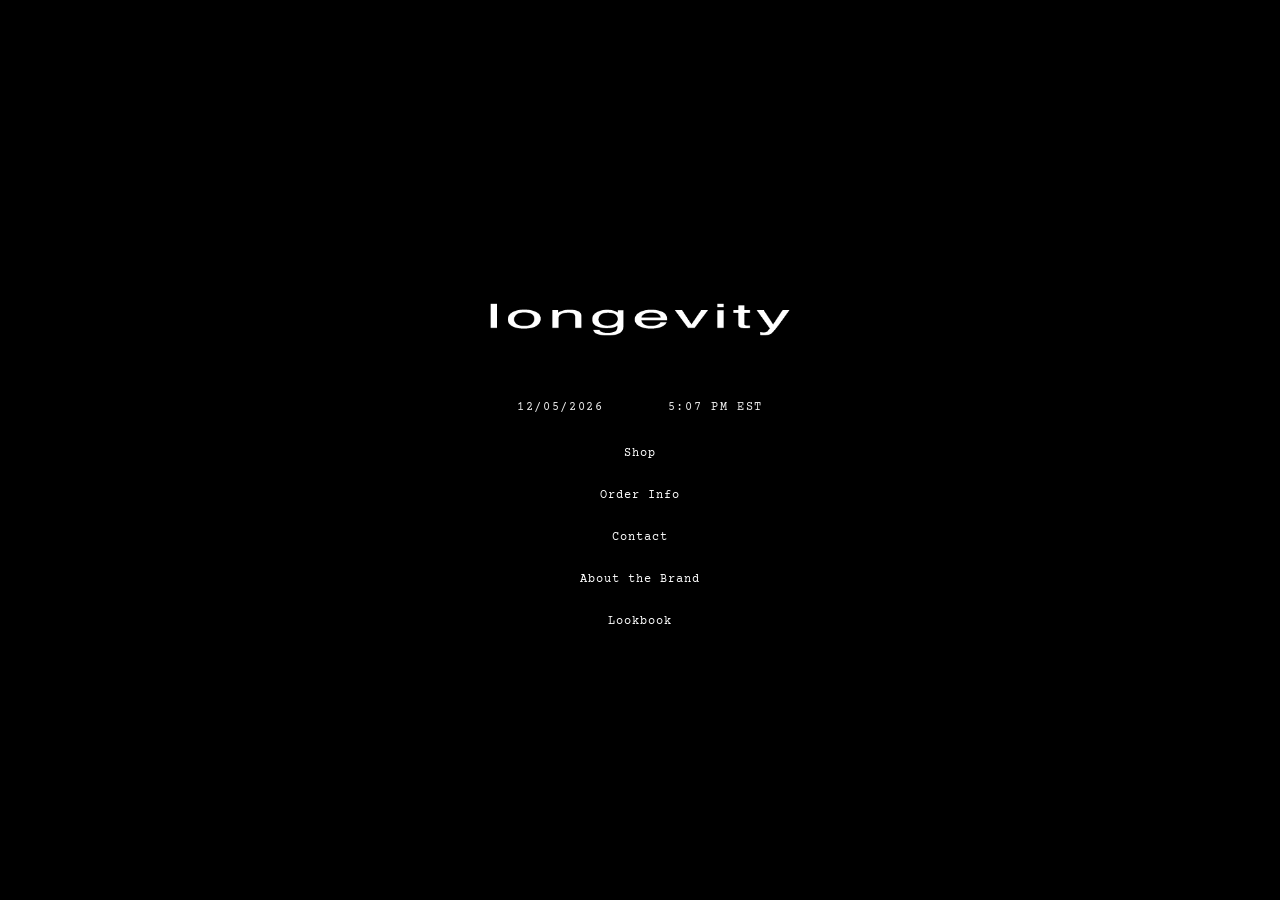
==== commit 89a90b27: "Update index.html" ====
--- a/index.html
+++ b/index.html
@@ -23,7 +23,7 @@
         <div class="home-blackout-stack reveal-up">
   <div class="home-blackout-brand-wrap">
     <img
-      src="site-logi.png"
+      src="assets/site-logi.png"
       alt="Longevity"
       class="home-blackout-logo boot-item boot-logo"
     />
--- a/style.css
+++ b/style.css
@@ -583,6 +583,108 @@
     font-size: 12px;
   }
 }
+
+.home-blackout-brand-wrap {
+  display: flex;
+  justify-content: center;
+  width: 100%;
+}
+
+.home-blackout-logo {
+  width: min(320px, 72vw);
+  height: auto;
+  display: block;
+  object-fit: contain;
+  filter: brightness(1.1);
+}
+
+.home-blackout-time {
+  margin: 0;
+  font-family: var(--mono);
+  font-size: 12px;
+  letter-spacing: 0.14em;
+  text-transform: uppercase;
+  color: rgba(255, 255, 255, 0.92);
+  display: inline-flex;
+  align-items: center;
+  justify-content: center;
+  gap: 28px;
+}
+
+.home-blackout-time-gap {
+  width: 8px;
+}
+
+.home-blackout-nav {
+  display: grid;
+  justify-items: center;
+  gap: 30px;
+}
+
+.home-blackout-nav a {
+  font-family: var(--mono);
+  font-size: 12px;
+  line-height: 1;
+  letter-spacing: 0.08em;
+  color: #fff;
+  transition:
+    opacity 0.28s var(--ease),
+    transform 0.28s var(--ease);
+}
+
+.home-blackout-nav a:hover {
+  opacity: 0.55;
+  transform: translateY(-1px);
+}
+
+/* boot-up animation */
+.boot-item {
+  opacity: 0;
+  transform: translateY(8px);
+}
+
+body.js-ready .home-blackout-stack.is-visible .boot-item {
+  animation: homeBootFade 0.7s var(--ease) forwards;
+}
+
+body.js-ready .home-blackout-stack.is-visible .boot-logo {
+  animation-delay: 0.08s;
+}
+
+body.js-ready .home-blackout-stack.is-visible .boot-time {
+  animation-delay: 0.32s;
+}
+
+body.js-ready .home-blackout-stack.is-visible .boot-link-1 {
+  animation-delay: 0.52s;
+}
+
+body.js-ready .home-blackout-stack.is-visible .boot-link-2 {
+  animation-delay: 0.64s;
+}
+
+body.js-ready .home-blackout-stack.is-visible .boot-link-3 {
+  animation-delay: 0.76s;
+}
+
+body.js-ready .home-blackout-stack.is-visible .boot-link-4 {
+  animation-delay: 0.88s;
+}
+
+body.js-ready .home-blackout-stack.is-visible .boot-link-5 {
+  animation-delay: 1s;
+}
+
+@keyframes homeBootFade {
+  0% {
+    opacity: 0;
+    transform: translateY(8px);
+  }
+  100% {
+    opacity: 1;
+    transform: translateY(0);
+  }
+}
 /* -----------------------------
    SHOP
 ----------------------------- */
@@ -2274,4 +2376,23 @@
   text-align: center;
   line-height: 1.4;
 }
-}
+
+  .home-blackout-logo {
+  width: min(240px, 78vw);
+}
+
+.home-blackout-time {
+  font-size: 10px;
+  gap: 16px;
+  line-height: 1.5;
+  flex-wrap: wrap;
+}
+
+.home-blackout-nav {
+  gap: 24px;
+}
+
+.home-blackout-nav a {
+  font-size: 12px;
+}
+}
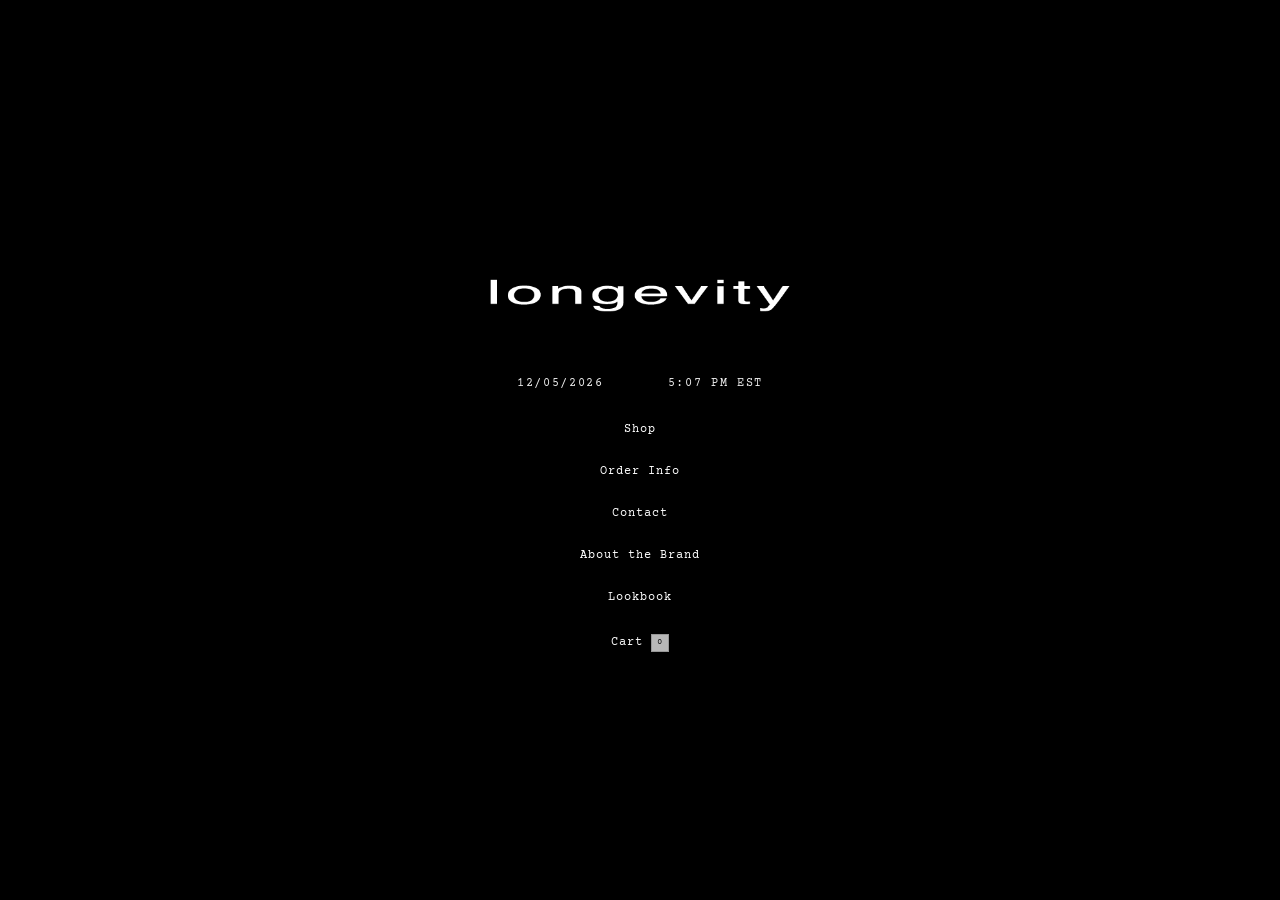
==== commit 5c6d6e30: "Update index.html" ====
--- a/index.html
+++ b/index.html
@@ -41,6 +41,9 @@
     <a href="contact.html" class="boot-item boot-link boot-link-3">Contact</a>
     <a href="about.html" class="boot-item boot-link boot-link-4">About the Brand</a>
     <a href="lookbook.html" class="boot-item boot-link boot-link-5">Lookbook</a>
+    <a href="cart.html" class="nav-cart-link ${isActive("cart.html")}">
+              Cart <span class="cart-count" data-cart-count>0</span>
+            </a>
   </nav>
 </div>
       </section>
--- a/style.css
+++ b/style.css
@@ -11,7 +11,7 @@
   --accent: #2f2f2f;
   --accent-soft: rgba(0, 0, 0, 0.04);
   --max: 1440px;
-  --header-h: 88px;
+  --header-h: 84px;
   --ease: cubic-bezier(0.22, 1, 0.36, 1);
   --mono: "Courier Prime", "IBM Plex Mono", "Courier New", monospace;
   --sans: "Inter", sans-serif;
@@ -28,13 +28,15 @@
 body {
   margin: 0;
   font-family: var(--mono);
+  font-size: 12px;
   background: var(--bg);
   color: var(--text);
   -webkit-font-smoothing: antialiased;
   text-rendering: optimizeLegibility;
 }
 
-body.drawer-open {
+body.drawer-open,
+body.nav-open {
   overflow: hidden;
 }
 
@@ -79,15 +81,15 @@
 .site-header {
   position: sticky;
   top: 0;
-  z-index: 100;
-  background: rgba(246, 246, 242, 0.94);
-  backdrop-filter: blur(12px);
-  -webkit-backdrop-filter: blur(12px);
-  border-bottom: 1px solid var(--line);
+  z-index: 145;
+  background: rgba(246, 246, 242, 0.92);
+  backdrop-filter: blur(10px);
+  -webkit-backdrop-filter: blur(10px);
+  border-bottom: 0;
 }
 
 .global-site-header {
-  border-bottom: 1px solid var(--line-strong);
+  border-bottom: 0;
 }
 
 .header-inner {
@@ -101,12 +103,20 @@
 .header-inner-global {
   position: relative;
   min-height: 78px;
+  display: flex;
+  align-items: center;
+  justify-content: space-between;
 }
 
 .brand {
   display: inline-flex;
   align-items: center;
+  justify-content: center;
   gap: 12px;
+  border: 0;
+  background: transparent;
+  padding: 0;
+  cursor: pointer;
 }
 
 .brand-centered {
@@ -118,47 +128,18 @@
 }
 
 .brand-logo {
-  width: 40px;
-  height: 40px;
+  width: 180px;
+  height: auto;
   object-fit: contain;
-  filter: contrast(1.05);
+  filter: contrast(1.02);
 }
 
 .brand-word {
   display: none;
 }
 
-.global-site-nav,
-.site-nav {
-  display: flex;
-  align-items: center;
-  gap: 22px;
-  font-family: var(--mono);
-  text-transform: uppercase;
-  letter-spacing: 0.08em;
-  font-size: 0.77rem;
-}
-
-.site-nav a {
-  position: relative;
-  color: var(--text-soft);
-  transition: color 0.25s var(--ease), opacity 0.25s var(--ease);
-}
-
-.site-nav a:hover,
-.site-nav a.active {
-  color: var(--text);
-}
-
-.site-nav a.active::after,
-.site-nav a:hover::after {
-  content: "";
-  position: absolute;
-  left: 0;
-  bottom: -10px;
-  width: 100%;
-  height: 1px;
-  background: var(--text);
+.global-site-nav {
+  display: block;
 }
 
 .nav-cart-link {
@@ -175,18 +156,18 @@
   display: inline-flex;
   align-items: center;
   justify-content: center;
-  font-size: 0.64rem;
+  font-size: 0.58rem;
   line-height: 1;
   color: var(--text);
-  background: rgba(255, 255, 255, 0.7);
+  background: rgba(255, 255, 255, 0.72);
   font-family: var(--mono);
 }
 
 .menu-toggle {
-  display: none;
-  width: 42px;
-  height: 42px;
-  border: 1px solid var(--line-strong);
+  display: inline-flex;
+  width: 40px;
+  height: 40px;
+  border: 0;
   background: transparent;
   align-items: center;
   justify-content: center;
@@ -194,6 +175,7 @@
   gap: 5px;
   cursor: pointer;
   font-family: var(--mono);
+  z-index: 230;
 }
 
 .menu-toggle span {
@@ -201,13 +183,73 @@
   height: 1px;
   background: var(--text);
   display: block;
+  transition: transform 0.3s var(--ease), opacity 0.3s var(--ease);
+}
+
+.menu-toggle.is-open span:nth-child(1) {
+  transform: translateY(6px) rotate(45deg);
+}
+
+.menu-toggle.is-open span:nth-child(2) {
+  transform: translateY(-0px) rotate(-45deg);
+}
+
+.site-nav {
+  position: fixed;
+  top: 0;
+  left: 0;
+  right: 0;
+  bottom: 0;
+  width: 100vw;
+  height: 100vh;
+  z-index: 9999;
+  display: grid;
+  place-items: center;
+  padding: 40px 24px;
+  opacity: 0;
+  pointer-events: none;
+  background: rgba(255, 255, 255, 0.88);
+  backdrop-filter: blur(18px);
+  -webkit-backdrop-filter: blur(18px);
+  transition: opacity 0.32s var(--ease);
+}
+
+.site-nav.open {
+  opacity: 1;
+  pointer-events: auto;
+}
+
+.site-nav a {
+  position: relative;
+  z-index: 1;
+  font-family: var(--mono);
+  letter-spacing: 0.08em;
+  font-size: 12px;
+  line-height: 1;
+  color: var(--text);
+  transition: opacity 0.25s var(--ease), transform 0.25s var(--ease);
+}
+
+.site-nav a:hover,
+.site-nav a.active {
+  opacity: 0.55;
+  transform: translateY(-1px);
+}
+
+.site-nav-inner {
+  position: relative;
+  z-index: 1;
+  display: grid;
+  justify-items: center;
+  gap: 24px;
+  text-align: center;
 }
 
 .global-site-footer,
 .site-footer {
-  border-top: 1px solid var(--line-strong);
-  padding: 28px 0 34px;
-  background: rgba(255, 255, 255, 0.24);
+  border-top: 0;
+  padding: 26px 0 30px;
+  background: transparent;
 }
 
 .footer-inner {
@@ -231,21 +273,21 @@
 }
 
 .footer-logo {
-  width: 36px;
-  height: 36px;
+  width: 40px;
+  height: 40px;
   object-fit: contain;
 }
 
 .footer-links,
 .footer-links-global {
   display: flex;
-  gap: 18px;
+  gap: 16px;
   flex-wrap: wrap;
   color: var(--text-soft);
   font-family: var(--mono);
   text-transform: uppercase;
   letter-spacing: 0.08em;
-  font-size: 0.72rem;
+  font-size: 0.64rem;
 }
 
 .footer-links-global:first-of-type {
@@ -258,7 +300,7 @@
   font-family: var(--mono);
   text-transform: uppercase;
   letter-spacing: 0.08em;
-  font-size: 0.68rem;
+  font-size: 0.62rem;
   color: var(--text-dim);
 }
 
@@ -271,30 +313,46 @@
 }
 
 .section {
-  padding: 40px 0 110px;
+  padding: 28px 0 72px;
 }
 
 .eyebrow,
-.section-label {
-  margin: 0 0 14px;
-  font-size: 0.72rem;
-  letter-spacing: 0.16em;
+.section-label,
+.shop-hero-kicker,
+.lookbook-kicker,
+.product-page-kicker,
+.cart-summary-kicker,
+.shop-drawer-kicker,
+.drawer-label,
+.product-page-label {
+  margin: 0 0 10px;
+  font-size: 0.62rem;
+  letter-spacing: 0.14em;
   text-transform: uppercase;
   color: var(--text-dim);
   font-family: var(--mono);
 }
 
 .section-heading {
-  max-width: 760px;
-  margin-bottom: 28px;
-}
-
-.section-heading h2 {
+  max-width: 640px;
+  margin-bottom: 18px;
+}
+
+.section-heading h2,
+.page-hero-copy h1,
+.shop-hero-bar h1,
+.lookbook-title,
+.product-page-content h1,
+.statement-wrap h2 {
   margin: 0;
-  font-size: clamp(2rem, 4vw, 4.2rem);
-  line-height: 0.95;
-  letter-spacing: -0.07em;
-  font-weight: 700;
+  font-size: clamp(1rem, 1.5vw, 1.35rem);
+  line-height: 1.2;
+  letter-spacing: -0.02em;
+  font-weight: 400;
+}
+
+main p {
+  font-size: 0.78rem;
 }
 
 /* -----------------------------
@@ -305,40 +363,28 @@
   display: inline-flex;
   align-items: center;
   justify-content: center;
-  min-height: 50px;
-  padding: 0 22px;
-  border: 1px solid var(--text);
+  min-height: 38px;
+  padding: 0 14px;
+  border: 0;
+  background: transparent;
   transition:
-    transform 0.35s var(--ease),
-    background 0.35s var(--ease),
-    color 0.35s var(--ease);
+    transform 0.3s var(--ease),
+    opacity 0.3s var(--ease);
   font-family: var(--mono);
   text-transform: uppercase;
   letter-spacing: 0.06em;
-  font-size: 0.76rem;
+  font-size: 0.66rem;
 }
 
 .btn:hover {
-  transform: translateY(-2px);
-}
-
-.btn-solid {
-  background: var(--text);
-  color: #fff;
-}
-
-.btn-solid:hover {
-  background: #2a2a2a;
-}
-
+  transform: translateY(-1px);
+  opacity: 0.6;
+}
+
+.btn-solid,
 .btn-outline {
   background: transparent;
   color: var(--text);
-}
-
-.btn-outline:hover {
-  background: var(--text);
-  color: #fff;
 }
 
 /* -----------------------------
@@ -415,52 +461,6 @@
 }
 
 /* -----------------------------
-   PAGE HERO
------------------------------ */
-
-.page-hero {
-  padding: 34px 0 24px;
-}
-
-.page-hero-card {
-  border-top: 1px solid var(--line);
-  border-bottom: 1px solid var(--line);
-  padding: 34px 0;
-}
-
-.page-hero-grid {
-  display: grid;
-  grid-template-columns: 1fr 0.9fr;
-  gap: 40px;
-  align-items: center;
-}
-
-.page-hero-copy h1 {
-  margin: 0;
-  font-size: clamp(2.6rem, 5vw, 5.2rem);
-  line-height: 0.95;
-  letter-spacing: -0.07em;
-}
-
-.page-hero-copy p {
-  margin: 18px 0 0;
-  color: var(--text-soft);
-  line-height: 1.8;
-}
-
-.page-hero-visual {
-  min-height: 420px;
-  border-left: 1px solid var(--line);
-  padding-left: 34px;
-  display: flex;
-  align-items: center;
-  justify-content: center;
-}
-
-.page-hero-visual img {
-  max-height: 420px;
-}
-/* -----------------------------
    BLACK MINIMAL HOME
 ----------------------------- */
 
@@ -495,6 +495,12 @@
   justify-items: center;
   gap: 34px;
   text-align: center;
+}
+
+.home-blackout-brand-wrap {
+  display: flex;
+  justify-content: center;
+  width: 100%;
 }
 
 .home-blackout-logo {
@@ -512,6 +518,19 @@
   letter-spacing: 0.14em;
   text-transform: uppercase;
   color: rgba(255, 255, 255, 0.92);
+  display: inline-flex;
+  align-items: center;
+  justify-content: center;
+  gap: 28px;
+}
+
+.home-white-time {
+  margin: 0;
+  font-family: var(--mono);
+  font-size: 12px;
+  letter-spacing: 0.14em;
+  text-transform: uppercase;
+  color: 000;
   display: inline-flex;
   align-items: center;
   justify-content: center;
@@ -544,7 +563,6 @@
   transform: translateY(-1px);
 }
 
-/* keep reveals working on black home */
 body.js-ready .home-blackout-stack.reveal-up {
   opacity: 0;
   transform: translateY(24px);
@@ -555,89 +573,6 @@
   transform: translateY(0);
 }
 
-@media (max-width: 820px) {
-  .home-blackout-stage {
-    padding: 32px 18px;
-  }
-
-  .home-blackout-stack {
-    gap: 28px;
-  }
-
-  .home-blackout-logo {
-  width: min(240px, 78vw);
-  }
-
-  .home-blackout-time {
-    font-size: 10px;
-    gap: 16px;
-    line-height: 1.5;
-    flex-wrap: wrap;
-  }
-
-  .home-blackout-nav {
-    gap: 24px;
-  }
-
-  .home-blackout-nav a {
-    font-size: 12px;
-  }
-}
-
-.home-blackout-brand-wrap {
-  display: flex;
-  justify-content: center;
-  width: 100%;
-}
-
-.home-blackout-logo {
-  width: min(320px, 72vw);
-  height: auto;
-  display: block;
-  object-fit: contain;
-  filter: brightness(1.1);
-}
-
-.home-blackout-time {
-  margin: 0;
-  font-family: var(--mono);
-  font-size: 12px;
-  letter-spacing: 0.14em;
-  text-transform: uppercase;
-  color: rgba(255, 255, 255, 0.92);
-  display: inline-flex;
-  align-items: center;
-  justify-content: center;
-  gap: 28px;
-}
-
-.home-blackout-time-gap {
-  width: 8px;
-}
-
-.home-blackout-nav {
-  display: grid;
-  justify-items: center;
-  gap: 30px;
-}
-
-.home-blackout-nav a {
-  font-family: var(--mono);
-  font-size: 12px;
-  line-height: 1;
-  letter-spacing: 0.08em;
-  color: #fff;
-  transition:
-    opacity 0.28s var(--ease),
-    transform 0.28s var(--ease);
-}
-
-.home-blackout-nav a:hover {
-  opacity: 0.55;
-  transform: translateY(-1px);
-}
-
-/* boot-up animation */
 .boot-item {
   opacity: 0;
   transform: translateY(8px);
@@ -647,33 +582,13 @@
   animation: homeBootFade 0.7s var(--ease) forwards;
 }
 
-body.js-ready .home-blackout-stack.is-visible .boot-logo {
-  animation-delay: 0.08s;
-}
-
-body.js-ready .home-blackout-stack.is-visible .boot-time {
-  animation-delay: 0.32s;
-}
-
-body.js-ready .home-blackout-stack.is-visible .boot-link-1 {
-  animation-delay: 0.52s;
-}
-
-body.js-ready .home-blackout-stack.is-visible .boot-link-2 {
-  animation-delay: 0.64s;
-}
-
-body.js-ready .home-blackout-stack.is-visible .boot-link-3 {
-  animation-delay: 0.76s;
-}
-
-body.js-ready .home-blackout-stack.is-visible .boot-link-4 {
-  animation-delay: 0.88s;
-}
-
-body.js-ready .home-blackout-stack.is-visible .boot-link-5 {
-  animation-delay: 1s;
-}
+body.js-ready .home-blackout-stack.is-visible .boot-logo { animation-delay: 0.08s; }
+body.js-ready .home-blackout-stack.is-visible .boot-time { animation-delay: 0.32s; }
+body.js-ready .home-blackout-stack.is-visible .boot-link-1 { animation-delay: 0.52s; }
+body.js-ready .home-blackout-stack.is-visible .boot-link-2 { animation-delay: 0.64s; }
+body.js-ready .home-blackout-stack.is-visible .boot-link-3 { animation-delay: 0.76s; }
+body.js-ready .home-blackout-stack.is-visible .boot-link-4 { animation-delay: 0.88s; }
+body.js-ready .home-blackout-stack.is-visible .boot-link-5 { animation-delay: 1s; }
 
 @keyframes homeBootFade {
   0% {
@@ -685,79 +600,128 @@
     transform: translateY(0);
   }
 }
+
+/* -----------------------------
+   PAGE HERO
+----------------------------- */
+
+.page-hero {
+  padding: 18px 0 8px;
+}
+
+.page-hero-card {
+  border-top: 0;
+  border-bottom: 0;
+  padding: 20px 0;
+}
+
+.page-hero-grid {
+  display: grid;
+  grid-template-columns: 1fr;
+  gap: 16px;
+  align-items: center;
+}
+
+.page-hero-copy p {
+  margin: 10px 0 0;
+  color: var(--text-soft);
+  line-height: 1.6;
+  font-size: 0.72rem;
+}
+
+.page-hero-visual {
+  min-height: 220px;
+  border-left: 0;
+  padding-left: 0;
+  display: flex;
+  align-items: center;
+  justify-content: center;
+}
+
+.page-hero-visual img {
+  max-height: 220px;
+}
+
 /* -----------------------------
    SHOP
 ----------------------------- */
 
 .shop-hero-minimal {
-  padding-bottom: 10px;
+  padding-bottom: 8px;
 }
 
 .shop-hero-bar {
-  border-top: 1px solid var(--line);
-  padding-top: 22px;
-}
-
-.shop-hero-kicker {
-  margin: 0 0 8px;
-  font-size: 0.72rem;
-  letter-spacing: 0.16em;
-  text-transform: uppercase;
-  color: var(--text-dim);
-  font-family: var(--mono);
-}
-
-.shop-hero-bar h1 {
+  border-top: 0;
+  padding-top: 0;
+}
+
+.shop-section {
+  padding-top: 0;
+}
+
+.shop-toolbar {
+  display: grid;
+  grid-template-columns: 1fr auto 1fr;
+  align-items: end;
+  gap: 18px;
+  margin-bottom: 16px;
+}
+
+.shop-toolbar-main {
+  width: 100%;
+}
+
+.shop-toolbar-left {
+  justify-self: start;
+  text-align: left;
+}
+
+.shop-toolbar-left h1 {
   margin: 0;
-  font-size: clamp(2.8rem, 8vw, 8rem);
-  line-height: 0.9;
-  letter-spacing: -0.08em;
-}
-
-.shop-section {
-  padding-top: 10px;
-}
-
-.shop-toolbar {
-  display: flex;
-  align-items: center;
-  justify-content: space-between;
-  gap: 18px;
-  margin-bottom: 20px;
+  text-align: left;
+}
+
+.shop-toolbar-center {
+  justify-self: center;
+  text-align: center;
 }
 
 .shop-count {
-  font-size: 0.82rem;
+  display: inline-block;
+  font-size: 0.64rem;
   color: var(--text-soft);
   font-family: var(--mono);
   text-transform: uppercase;
   letter-spacing: 0.06em;
+  text-align: center;
 }
 
 .shop-toolbar-right {
-  display: flex;
+  justify-self: end;
+  display: flex;
+  justify-content: flex-end;
   gap: 10px;
   flex-wrap: wrap;
+  text-align: right;
 }
 
 .shop-chip {
-  border: 1px solid var(--line);
+  border: 0;
   background: transparent;
   color: var(--text-soft);
-  padding: 10px 14px;
+  padding: 0;
   cursor: pointer;
   transition: all 0.3s var(--ease);
   font-family: var(--mono);
   text-transform: uppercase;
   letter-spacing: 0.06em;
-  font-size: 0.72rem;
+  font-size: 0.62rem;
 }
 
 .shop-chip.is-active,
 .shop-chip:hover {
-  background: var(--text);
-  color: #fff;
-  border-color: var(--text);
+  color: var(--text);
+  opacity: 0.6;
 }
 
 .shop-utility-bar {
@@ -769,52 +733,53 @@
 }
 
 .utility-pill {
-  min-height: 46px;
-  padding: 0 16px;
-  border: 1px solid var(--line);
-  background: rgba(255, 255, 255, 0.7);
+  min-height: 28px;
+  padding: 0;
+  border: 0;
+  background: transparent;
   color: var(--text);
   display: inline-flex;
   align-items: center;
-  gap: 10px;
+  gap: 8px;
   cursor: pointer;
-  transition:
-    background 0.3s var(--ease),
-    border-color 0.3s var(--ease),
-    transform 0.3s var(--ease);
+  transition: opacity 0.3s var(--ease), transform 0.3s var(--ease);
   font-family: var(--mono);
   text-transform: uppercase;
   letter-spacing: 0.06em;
-  font-size: 0.72rem;
+  font-size: 0.62rem;
 }
 
 .utility-pill:hover {
-  background: #fff;
-  border-color: var(--text);
+  opacity: 0.55;
   transform: translateY(-1px);
 }
 
 .utility-count {
-  min-width: 20px;
-  height: 20px;
-  padding: 0 6px;
+  min-width: 18px;
+  height: 18px;
+  padding: 0 5px;
   border: 1px solid var(--line);
   display: inline-flex;
   align-items: center;
   justify-content: center;
-  font-size: 0.68rem;
-  background: #fff;
-  font-family: var(--mono);
-}
-
+  font-size: 0.58rem;
+  background: rgba(255,255,255,0.8);
+  font-family: var(--mono);
+}
+
+.product-grid,
 .shop-grid {
-  grid-template-columns: repeat(3, 1fr);
-  gap: 28px;
+  display: grid;
+}
+
+.shop-grid {
+  grid-template-columns: repeat(4, minmax(0, 1fr));
+  gap: 18px 14px;
 }
 
 .shop-product-card {
   position: relative;
-  min-height: 500px;
+  min-height: 360px;
   padding: 0;
   display: flex;
   flex-direction: column;
@@ -832,11 +797,11 @@
 
 .favorite-btn {
   position: absolute;
-  top: 2px;
-  right: 2px;
+  top: 0;
+  right: 0;
   z-index: 5;
-  width: 32px;
-  height: 32px;
+  width: 28px;
+  height: 28px;
   border: 0;
   background: transparent;
   display: inline-flex;
@@ -849,7 +814,7 @@
 }
 
 .favorite-btn span {
-  font-size: 1rem;
+  font-size: 0.92rem;
   line-height: 1;
 }
 
@@ -868,23 +833,24 @@
 }
 
 .product-image-wrap {
-  height: 320px;
-  display: flex;
-  align-items: center;
-  justify-content: center;
-  padding: 12px 0 18px;
+  height: 290px;
+  display: flex;
+  align-items: center;
+  justify-content: center;
+  padding: 2px 0 6px;
 }
 
 .product-image-wrap img {
   max-height: 100%;
+  max-width: 100%;
   object-fit: contain;
 }
 
 .product-meta {
   display: flex;
   justify-content: center;
-  gap: 16px;
-  padding-top: 8px;
+  gap: 8px;
+  padding-top: 2px;
   border-top: 0;
   text-align: center;
 }
@@ -896,8 +862,9 @@
   border: 0;
   background: transparent;
   padding: 0;
-  font-size: 0.92rem;
-  letter-spacing: -0.02em;
+  font-size: 0.72rem;
+  line-height: 1.05;
+  letter-spacing: 0;
   color: var(--text);
   cursor: pointer;
   text-align: center;
@@ -909,31 +876,33 @@
 }
 
 .product-sub {
-  margin: 5px 0 0;
+  margin: 2px 0 0;
   color: var(--text-soft);
   font-family: var(--mono);
   text-transform: uppercase;
-  letter-spacing: 0.05em;
-  font-size: 0.66rem;
+  letter-spacing: 0.04em;
+  line-height: 1;
+  font-size: 0.56rem;
 }
 
 .product-actions {
-  margin-top: 12px;
-  display: grid;
-  gap: 10px;
+  margin-top: 4px;
+  display: grid;
+  gap: 3px;
   justify-items: center;
 }
 
 .size-row {
   display: flex;
   flex-wrap: wrap;
-  gap: 6px;
-  justify-content: center;
+  gap: 3px;
+  justify-content: center;
+  line-height: 1;
 }
 
 .size-chip {
-  min-width: 34px;
-  height: 34px;
+  min-width: 22px;
+  height: 20px;
   border: 0;
   background: transparent;
   color: var(--text-soft);
@@ -944,18 +913,33 @@
     transform 0.3s var(--ease);
   font-family: var(--mono);
   text-transform: uppercase;
-  font-size: 0.68rem;
-}
-
-.size-chip:hover,
-.size-chip.is-selected {
-  color: var(--text);
-  opacity: 1;
-  transform: translateY(-1px);
+  line-height: 1;
+  font-size: 0.54rem;
+}
+
+.size-chip {
+  position: relative;
+}
+
+.size-chip::after {
+  content: "";
+  position: absolute;
+  left: 4px;
+  right: 4px;
+  bottom: 3px;
+  height: 1px;
+  background: var(--text);
+  transform: scaleX(0);
+  transform-origin: center;
+  transition: transform 0.22s ease;
+}
+
+.size-chip.is-selected::after {
+  transform: scaleX(1);
 }
 
 .add-cart-btn {
-  min-height: 36px;
+  min-height: 18px;
   border: 0;
   background: transparent;
   color: var(--text);
@@ -965,8 +949,9 @@
     transform 0.3s var(--ease);
   font-family: var(--mono);
   text-transform: uppercase;
-  letter-spacing: 0.06em;
-  font-size: 0.66rem;
+  letter-spacing: 0.04em;
+  line-height: 1;
+  font-size: 0.54rem;
   padding: 0;
 }
 
@@ -986,11 +971,13 @@
 .shop-drawer-overlay {
   position: fixed;
   inset: 0;
-  background: rgba(0, 0, 0, 0.24);
+  background: rgba(255, 255, 255, 0.72);
   opacity: 0;
   pointer-events: none;
   transition: opacity 0.3s var(--ease);
-  z-index: 140;
+  z-index: 1100;
+  backdrop-filter: blur(10px);
+  -webkit-backdrop-filter: blur(10px);
 }
 
 .shop-drawer-overlay.is-visible {
@@ -999,636 +986,722 @@
 }
 
 .shop-drawer {
-  position: fixed;
-  top: 0;
-  right: 0;
-  width: min(520px, 100%);
-  height: 100vh;
-  background: #f9f9f5;
-  border-left: 1px solid var(--line);
-  transform: translateX(100%);
-  transition: transform 0.35s var(--ease);
-  z-index: 150;
-  overflow-y: auto;
-}
-
-.shop-drawer.is-open {
-  transform: translateX(0);
-}
-
-.shop-drawer-close {
-  position: absolute;
-  top: 14px;
-  right: 14px;
-  width: 42px;
-  height: 42px;
-  border: 1px solid var(--line);
-  background: #fff;
-  cursor: pointer;
-  font-size: 1.1rem;
-  line-height: 1;
-  z-index: 4;
-  font-family: var(--mono);
-}
-
-.shop-drawer-inner {
-  padding: 56px 20px 24px;
-}
-
-.shop-drawer-media {
-  min-height: 420px;
-  border: 1px solid var(--line);
-  background: #fff;
-  display: flex;
-  align-items: center;
-  justify-content: center;
-  padding: 22px;
-}
-
-.shop-drawer-media img {
-  max-height: 380px;
-  object-fit: contain;
-}
-
-.shop-drawer-content {
-  padding-top: 24px;
-}
-
-.shop-drawer-top {
-  display: flex;
-  align-items: flex-start;
-  justify-content: space-between;
-  gap: 16px;
-}
-
-.shop-drawer-kicker {
-  margin: 0 0 8px;
-  font-size: 0.72rem;
-  letter-spacing: 0.16em;
-  text-transform: uppercase;
-  color: var(--text-dim);
-  font-family: var(--mono);
-}
-
-.shop-drawer-top h2 {
-  margin: 0;
-  font-size: clamp(1.8rem, 4vw, 2.6rem);
-  line-height: 0.95;
-  letter-spacing: -0.05em;
-}
-
-.drawer-favorite-btn {
-  position: static;
-  flex-shrink: 0;
-}
-
-.shop-drawer-price {
-  margin: 18px 0 0;
-  font-size: 0.8rem;
-  color: var(--text);
-  font-family: var(--mono);
-  text-transform: uppercase;
-  letter-spacing: 0.06em;
-}
-
-.shop-drawer-description {
-  margin: 16px 0 0;
-  color: var(--text-soft);
-  line-height: 1.8;
-}
-
-.drawer-size-wrap {
-  margin-top: 26px;
-}
-
-.drawer-label {
-  margin: 0 0 10px;
-  font-size: 0.76rem;
-  text-transform: uppercase;
-  letter-spacing: 0.16em;
-  color: var(--text-dim);
-  font-family: var(--mono);
-}
-
-.drawer-actions {
-  margin-top: 24px;
-  display: grid;
-  gap: 10px;
-}
-
-/* -----------------------------
-   SIDE PANELS
------------------------------ */
-
-.side-panel {
   position: fixed;
   top: 0;
   right: 0;
   width: min(420px, 100%);
   height: 100vh;
-  background: #f9f9f5;
-  border-left: 1px solid var(--line);
+  background: rgba(249, 249, 245, 0.95);
+  border-left: 0;
   transform: translateX(100%);
   transition: transform 0.35s var(--ease);
-  z-index: 145;
-  display: flex;
-  flex-direction: column;
-}
-
-.side-panel.is-open {
+  z-index: 1300;
+  overflow-y: auto;
+  backdrop-filter: blur(14px);
+  -webkit-backdrop-filter: blur(14px);
+}
+
+.shop-drawer.is-open {
   transform: translateX(0);
 }
 
-.side-panel-header {
-  min-height: 72px;
-  padding: 18px 18px 14px;
-  border-bottom: 1px solid var(--line);
-  display: flex;
-  align-items: center;
-  justify-content: space-between;
-  gap: 12px;
-}
-
-.side-panel-header p {
-  margin: 0;
-  font-size: 0.74rem;
-  letter-spacing: 0.16em;
-  text-transform: uppercase;
-  color: var(--text-dim);
-  font-family: var(--mono);
-}
-
-.side-panel-close {
-  width: 38px;
-  height: 38px;
-  border: 1px solid var(--line);
-  background: #fff;
-  cursor: pointer;
-  font-size: 1rem;
-  line-height: 1;
-  font-family: var(--mono);
-}
-
-.side-panel-body {
-  padding: 14px 18px;
-  overflow-y: auto;
-  display: grid;
-  gap: 14px;
-  flex: 1;
-}
-
-.side-panel-empty {
-  padding: 18px;
-  color: var(--text-soft);
-  font-family: var(--mono);
-  font-size: 0.75rem;
-  text-transform: uppercase;
-}
-
-.side-panel-footer {
-  padding: 16px 18px 18px;
-  border-top: 1px solid var(--line);
-  display: grid;
-  gap: 14px;
-}
-
-.side-panel-total {
-  display: flex;
-  align-items: center;
-  justify-content: space-between;
-  gap: 12px;
-  font-family: var(--mono);
-  text-transform: uppercase;
-  letter-spacing: 0.06em;
-  font-size: 0.75rem;
-}
-
-.panel-cart-link {
-  text-decoration: none;
-  display: inline-flex;
-  align-items: center;
-  justify-content: center;
-}
-
-.mini-item {
-  display: grid;
-  grid-template-columns: 1fr;
-  gap: 16px;
-  padding-bottom: 16px;
-  border-bottom: 1px solid var(--line);
-}
-
-.mini-item-media {
-  width: 100%;
-  min-height: 220px;
-  border: 1px solid var(--line);
-  background: #fff;
-  display: flex;
-  align-items: center;
-  justify-content: center;
-  padding: 18px;
-}
-
-.mini-item-media img {
-  max-width: 100%;
-  max-height: 180px;
-  width: auto;
-  height: auto;
-  object-fit: contain;
-}
-
-.mini-item-content {
-  display: grid;
-  align-content: start;
-  gap: 8px;
-}
-
-.mini-item-content h4 {
-  margin: 0;
-  font-size: 1rem;
-  letter-spacing: -0.03em;
-}
-
-.mini-item-content p {
-  margin: 0;
-  color: var(--text-soft);
-  line-height: 1.6;
-  font-size: 0.74rem;
-  font-family: var(--mono);
-  text-transform: uppercase;
-}
-
-.mini-link-btn {
-  width: fit-content;
-  padding: 0 0 2px;
-  border: 0;
-  border-bottom: 1px solid var(--text);
-  background: transparent;
-  cursor: pointer;
-  color: var(--text);
-  font-family: var(--mono);
-  text-transform: uppercase;
-  letter-spacing: 0.05em;
-  font-size: 0.7rem;
-}
-
-.mini-item-actions {
-  display: flex;
-  gap: 12px;
-  flex-wrap: wrap;
-}
-
-/* -----------------------------
-   PRODUCT PAGE
------------------------------ */
-
-.product-page-section {
-  padding: 34px 0 90px;
-}
-
-.product-page-back-row {
-  padding-bottom: 18px;
-}
-
-.back-link {
-  display: inline-flex;
-  align-items: center;
-  gap: 8px;
-  color: var(--text);
-  border-bottom: 1px solid var(--text);
-  padding-bottom: 2px;
-  font-family: var(--mono);
-  text-transform: uppercase;
-  letter-spacing: 0.06em;
-  font-size: 0.74rem;
-}
-
-.product-page-grid {
-  display: grid;
-  grid-template-columns: 1.05fr 0.95fr;
-  gap: 0;
-  border-top: 1px solid var(--line);
-  border-left: 1px solid var(--line);
-}
-
-.product-page-media,
-.product-page-content {
-  border-right: 1px solid var(--line);
-  border-bottom: 1px solid var(--line);
-}
-
-.product-page-media {
-  padding: 24px;
-}
-
-.product-page-image-wrap {
-  min-height: 760px;
-  background: #ffffff;
-  border: 1px solid var(--line);
-  display: flex;
-  align-items: center;
-  justify-content: center;
-  padding: 32px;
-}
-
-.product-page-image-wrap img {
-  max-height: 660px;
-  object-fit: contain;
-}
-
-.product-page-content {
-  padding: 28px;
-  display: flex;
-  flex-direction: column;
-}
-
-.product-page-kicker {
-  margin: 0 0 8px;
-  font-size: 0.72rem;
-  letter-spacing: 0.16em;
-  text-transform: uppercase;
-  color: var(--text-dim);
-  font-family: var(--mono);
-}
-
-.product-page-content h1 {
-  margin: 0;
-  font-size: clamp(2.4rem, 5vw, 5rem);
-  line-height: 0.94;
-  letter-spacing: -0.07em;
-}
-
-.product-page-price {
-  margin: 16px 0 0;
-  font-size: 0.82rem;
-  color: var(--text);
-  font-family: var(--mono);
-  text-transform: uppercase;
-  letter-spacing: 0.06em;
-}
-
-.product-page-description {
-  margin: 18px 0 0;
-  color: var(--text-soft);
-  line-height: 1.85;
-  max-width: 560px;
-}
-
-.product-page-actions {
-  margin-top: 30px;
-  display: grid;
-  gap: 22px;
-}
-
-.product-page-block {
-  display: grid;
-  gap: 10px;
-}
-
-.product-page-label {
-  margin: 0;
-  font-size: 0.76rem;
-  text-transform: uppercase;
-  letter-spacing: 0.16em;
-  color: var(--text-dim);
-  font-family: var(--mono);
-}
-
-.product-page-button-row {
-  display: grid;
-  grid-template-columns: 56px 1fr;
-  gap: 12px;
-  align-items: stretch;
-}
-
-.product-page-favorite {
-  position: static;
-  width: 56px;
-  height: 52px;
-}
-
-.product-page-add-cart {
-  width: 100%;
-}
-
-.product-page-details {
-  margin-top: 34px;
-  border-top: 1px solid var(--line);
-}
-
-.product-detail-row {
-  display: flex;
-  align-items: flex-start;
-  justify-content: space-between;
-  gap: 16px;
-  padding: 16px 0;
-  border-bottom: 1px solid var(--line);
-  color: var(--text-soft);
-  font-family: var(--mono);
-  text-transform: uppercase;
-  letter-spacing: 0.05em;
-  font-size: 0.73rem;
-}
-
-.related-products-section {
-  padding-top: 0;
-}
-
-/* -----------------------------
-   CART PAGE
------------------------------ */
-
-.cart-section {
-  padding-top: 10px;
-}
-
-.cart-layout {
-  display: grid;
-  grid-template-columns: 1.15fr 0.85fr;
-  gap: 0;
-  border-top: 1px solid var(--line);
-  border-left: 1px solid var(--line);
-}
-
-.cart-items-wrap,
-.cart-summary {
-  border-right: 1px solid var(--line);
-  border-bottom: 1px solid var(--line);
-}
-
-.cart-items-wrap {
-  padding: 22px;
-}
-
-.cart-items-header {
-  display: flex;
-  align-items: center;
-  justify-content: space-between;
-  gap: 16px;
-  padding-bottom: 16px;
-  border-bottom: 1px solid var(--line);
-  font-size: 0.76rem;
-  color: var(--text-soft);
-  font-family: var(--mono);
-  text-transform: uppercase;
-  letter-spacing: 0.05em;
-}
-
-.cart-items {
-  display: grid;
-}
-
-.cart-item {
-  display: grid;
-  grid-template-columns: 180px 1fr;
-  gap: 18px;
-  padding: 20px 0;
-  border-bottom: 1px solid var(--line);
-}
-
-.cart-item-media {
-  min-height: 200px;
-  background: #fff;
-  border: 1px solid var(--line);
-  display: flex;
-  align-items: center;
-  justify-content: center;
-  padding: 18px;
-}
-
-.cart-item-media img {
-  max-height: 160px;
-  object-fit: contain;
-}
-
-.cart-item-content {
-  display: flex;
-  flex-direction: column;
-  justify-content: space-between;
-  gap: 16px;
-}
-
-.cart-item-top {
-  display: flex;
-  align-items: flex-start;
-  justify-content: space-between;
-  gap: 16px;
-}
-
-.cart-item-top h3 {
-  margin: 0 0 8px;
-  font-size: 1.15rem;
-  letter-spacing: -0.03em;
-}
-
-.cart-item-top p {
-  margin: 0;
-  color: var(--text-soft);
-  font-family: var(--mono);
-  text-transform: uppercase;
-  letter-spacing: 0.05em;
-  font-size: 0.74rem;
-}
-
-.cart-remove-btn {
-  border: 0;
-  border-bottom: 1px solid var(--text);
-  background: transparent;
-  padding: 0 0 2px;
-  cursor: pointer;
-  color: var(--text);
-  font-family: var(--mono);
-  text-transform: uppercase;
-  letter-spacing: 0.05em;
-  font-size: 0.7rem;
-}
-
-.cart-item-meta {
-  color: var(--text-soft);
-  font-size: 0.74rem;
-  font-family: var(--mono);
-  text-transform: uppercase;
-  letter-spacing: 0.05em;
-}
-
-.cart-item-bottom {
-  display: flex;
-  align-items: center;
-  justify-content: space-between;
-  gap: 16px;
-}
-
-.cart-qty {
-  display: inline-flex;
-  align-items: center;
-  border: 1px solid var(--line);
-  background: #fff;
-}
-
-.qty-btn {
-  width: 42px;
-  height: 42px;
+.shop-drawer-close {
+  position: absolute;
+  top: 14px;
+  right: 14px;
+  width: 36px;
+  height: 36px;
   border: 0;
   background: transparent;
   cursor: pointer;
   font-size: 1rem;
-  color: var(--text);
-  font-family: var(--mono);
-}
-
-.cart-qty span {
-  min-width: 42px;
-  text-align: center;
-  font-size: 0.78rem;
-  font-family: var(--mono);
-}
-
-.cart-line-price {
-  font-size: 0.8rem;
-  color: var(--text);
-  font-family: var(--mono);
-  text-transform: uppercase;
-  letter-spacing: 0.05em;
-}
-
-.cart-summary {
-  padding: 22px;
-}
-
-.cart-summary-inner {
-  position: sticky;
-  top: 108px;
-}
-
-.cart-summary-kicker {
-  margin: 0 0 16px;
-  font-size: 0.72rem;
-  letter-spacing: 0.16em;
-  text-transform: uppercase;
-  color: var(--text-dim);
-  font-family: var(--mono);
-}
-
-.cart-summary-row,
-.cart-summary-total {
+  line-height: 1;
+  z-index: 4;
+  font-family: var(--mono);
+}
+
+.shop-drawer-inner {
+  padding: 46px 20px 20px;
+}
+
+.shop-drawer-media {
+  min-height: 280px;
+  border: 0;
+  background: transparent;
+  display: flex;
+  align-items: center;
+  justify-content: center;
+  padding: 0;
+}
+
+.shop-drawer-media img {
+  max-height: 280px;
+  object-fit: contain;
+}
+
+.shop-drawer-content {
+  padding-top: 18px;
+}
+
+.shop-drawer-top {
   display: flex;
   align-items: flex-start;
   justify-content: space-between;
   gap: 16px;
+}
+
+.shop-drawer-top h2 {
+  margin: 0;
+  font-size: 0.9rem;
+  line-height: 1.2;
+  letter-spacing: 0;
+  font-weight: 400;
+}
+
+.drawer-favorite-btn {
+  position: static;
+  flex-shrink: 0;
+}
+
+.shop-drawer-price {
+  margin: 10px 0 0;
+  font-size: 0.62rem;
+  color: var(--text);
+  font-family: var(--mono);
+  text-transform: uppercase;
+  letter-spacing: 0.06em;
+}
+
+.shop-drawer-description {
+  margin: 10px 0 0;
+  color: var(--text-soft);
+  line-height: 1.6;
+  font-size: 0.7rem;
+}
+
+.drawer-size-wrap {
+  margin-top: 16px;
+}
+
+.drawer-actions {
+  margin-top: 16px;
+  display: grid;
+  gap: 8px;
+}
+
+/* -----------------------------
+   SIDE PANELS
+----------------------------- */
+
+.side-panel {
+  position: fixed;
+  top: 0;
+  right: 0;
+  width: min(360px, 100%);
+  height: 100vh;
+  background: rgba(249, 249, 245, 0.95);
+  border-left: 0;
+  transform: translateX(100%);
+  transition: transform 0.35s var(--ease);
+  z-index: 1200;
+  display: flex;
+  flex-direction: column;
+  backdrop-filter: blur(14px);
+  -webkit-backdrop-filter: blur(14px);
+}
+
+.side-panel.is-open {
+  transform: translateX(0);
+}
+
+.side-panel-header {
+  min-height: 82px;
+  padding: 16px 16px 12px;
+  border-bottom: 0;
+  display: flex;
+  align-items: center;
+  justify-content: space-between;
+  gap: 12px;
+  position: relative;
+  z-index: 3;
+}
+
+.side-panel-header p {
+  margin: 0;
+  font-size: 0.62rem;
+  letter-spacing: 0.14em;
+  text-transform: uppercase;
+  color: var(--text-dim);
+  font-family: var(--mono);
+}
+
+.side-panel-close {
+  position: relative;
+  top: 18px;
+  width: 34px;
+  height: 34px;
+  border: 1px solid rgba(0, 0, 0, 0.16);
+  background: rgba(255, 255, 255, 0.96);
+  color: #111111;
+  cursor: pointer;
+  font-size: 18px;
+  line-height: 1;
+  font-family: var(--mono);
+  display: inline-flex;
+  align-items: center;
+  justify-content: center;
+  flex-shrink: 0;
+  border-radius: 999px;
+  opacity: 1;
+  visibility: visible;
+  z-index: 6;
+}
+
+.side-panel-close:hover {
+  opacity: 0.65;
+}
+
+.side-panel-body {
+  padding: 12px 16px;
+  overflow-y: auto;
+  display: grid;
+  gap: 10px;
+  align-content: start;
+  flex: 1;
+}
+
+.side-panel-empty {
+  color: var(--text-soft);
+  font-family: var(--mono);
+  font-size: 0.62rem;
+  text-transform: uppercase;
+}
+
+.side-panel-footer {
+  padding: 14px 16px calc(16px + env(safe-area-inset-bottom, 0px));
+  border-top: 0;
+  display: grid;
+  gap: 12px;
+  position: sticky;
+  bottom: 0;
+  background: rgba(249, 249, 245, 0.96);
+  backdrop-filter: blur(14px);
+  -webkit-backdrop-filter: blur(14px);
+}
+
+.side-panel-total {
+  display: flex;
+  align-items: center;
+  justify-content: space-between;
+  gap: 12px;
+  font-family: var(--mono);
+  text-transform: uppercase;
+  letter-spacing: 0.06em;
+  font-size: 0.62rem;
+}
+
+.panel-cart-link {
+  text-decoration: none;
+  display: inline-flex;
+  align-items: center;
+  justify-content: center;
+}
+
+.mini-item {
+  display: grid;
+  grid-template-columns: 88px 1fr;
+  gap: 10px;
+  align-items: start;
+  align-content: start;
+  padding-bottom: 6px;
+  border-bottom: 0;
+}
+
+.mini-item-media {
+  width: 88px;
+  min-width: 88px;
+  height: 88px;
+  min-height: 88px;
+  border: 0;
+  background: transparent;
+  display: flex;
+  align-items: center;
+  justify-content: center;
+  padding: 0;
+}
+
+.mini-item-media img {
+  width: 100%;
+  height: 100%;
+  max-width: 88px;
+  max-height: 88px;
+  object-fit: contain;
+}
+
+.mini-item-content {
+  display: grid;
+  align-content: start;
+  gap: 6px;
+  text-align: left;
+}
+
+.mini-item-content h4 {
+  margin: 0;
+  font-size: 0.68rem;
+  line-height: 1.2;
+  letter-spacing: 0;
+  font-weight: 400;
+}
+
+.mini-item-content p {
+  margin: 0;
+  color: var(--text-soft);
+  line-height: 1.2;
+  font-size: 0.52rem;
+  font-family: var(--mono);
+  text-transform: uppercase;
+}
+
+.mini-link-btn {
+  width: fit-content;
+  padding: 0;
+  border: 0;
+  background: transparent;
+  cursor: pointer;
+  color: var(--text);
   font-family: var(--mono);
   text-transform: uppercase;
   letter-spacing: 0.05em;
-  font-size: 0.74rem;
+  font-size: 0.52rem;
+}
+
+.mini-item-actions {
+  display: flex;
+  gap: 8px;
+  flex-wrap: wrap;
+}
+.mini-cart-qty {
+  display: inline-flex;
+  align-items: center;
+  justify-content: center;
+  min-width: 18px;
+  font-family: var(--mono);
+  font-size: 0.58rem;
+  line-height: 1;
+}
+#favorites-items {
+  display: grid;
+  grid-template-columns: repeat(4, minmax(0, 1fr));
+  gap: 14px 10px;
+  align-content: start;
+}
+
+#favorites-items .mini-item {
+  display: grid;
+  grid-template-columns: 1fr;
+  gap: 4px;
+  align-items: start;
+  align-content: start;
+  padding-bottom: 0;
+}
+
+#favorites-items .mini-item-media {
+  width: 100%;
+  min-width: 0;
+  height: 88px;
+  min-height: 88px;
+  align-self: start;
+}
+
+#favorites-items .mini-item-content {
+  display: grid;
+  align-content: start;
+  gap: 2px;
+  text-align: center;
+  margin-top: 0;
+}
+
+#favorites-items .mini-item-content h4 {
+  margin: 0;
+  font-size: 0.5rem;
+  line-height: 1.1;
+  word-break: break-word;
+}
+
+#favorites-items .mini-item-content p {
+  margin: 0;
+  font-size: 0.46rem;
+  line-height: 1.05;
+}
+
+#favorites-items .mini-item-actions {
+  justify-content: center;
+  gap: 6px;
+  margin-top: 0;
+}
+
+#favorites-items .mini-link-btn {
+  font-size: 0.44rem;
+  line-height: 1;
+}
+
+#cart-panel-items .mini-item {
+  grid-template-columns: 88px 1fr;
+  gap: 10px;
+  align-items: start;
+  align-content: start;
+  margin: 0;
+}
+
+#cart-panel-items .mini-item-media {
+  width: 88px;
+  min-width: 88px;
+  height: 88px;
+  min-height: 88px;
+}
+#cart-panel-items {
+  display: grid;
+  gap: 10px;
+  align-content: start;
+}
+#cart-panel-items .mini-item-content {
+  text-align: left;
+  gap: 6px;
+}
+
+#cart-panel-items .mini-item-content h4 {
+  font-size: 0.68rem;
+  line-height: 1.2;
+}
+
+#cart-panel-items .mini-item-content p {
+  font-size: 0.52rem;
+  line-height: 1.2;
+}
+
+/* -----------------------------
+   PRODUCT PAGE
+----------------------------- */
+
+.product-page-section {
+  padding: 18px 0 56px;
+}
+
+.product-page-back-row {
+  padding-bottom: 12px;
+}
+
+.back-link {
+  display: inline-flex;
+  align-items: center;
+  gap: 8px;
+  color: var(--text);
+  border-bottom: 0;
+  padding-bottom: 0;
+  font-family: var(--mono);
+  text-transform: uppercase;
+  letter-spacing: 0.06em;
+  font-size: 0.62rem;
+}
+
+.product-page-grid {
+  display: grid;
+  grid-template-columns: 1fr 0.8fr;
+  gap: 36px;
+  border-top: 0;
+  border-left: 0;
+}
+
+.product-page-media,
+.product-page-content {
+  border-right: 0;
+  border-bottom: 0;
+}
+
+.product-page-media {
+  padding: 0;
+}
+
+.product-page-image-wrap {
+  min-height: 460px;
+  background: transparent;
+  border: 0;
+  display: flex;
+  align-items: center;
+  justify-content: center;
+  padding: 0;
+}
+
+.product-page-image-wrap img {
+  max-height: 460px;
+  object-fit: contain;
+}
+
+.product-page-content {
+  padding: 0;
+  display: flex;
+  flex-direction: column;
+}
+
+.product-page-price {
+  margin: 10px 0 0;
+  font-size: 0.64rem;
+  color: var(--text);
+  font-family: var(--mono);
+  text-transform: uppercase;
+  letter-spacing: 0.06em;
+}
+
+.product-page-description {
+  margin: 12px 0 0;
+  color: var(--text-soft);
+  line-height: 1.6;
+  max-width: 420px;
+  font-size: 0.72rem;
+}
+
+.product-page-actions {
+  margin-top: 18px;
+  display: grid;
+  gap: 14px;
+}
+
+.product-page-block {
+  display: grid;
+  gap: 8px;
+}
+
+.product-page-button-row {
+  display: grid;
+  grid-template-columns: 36px 1fr;
+  gap: 10px;
+  align-items: stretch;
+}
+
+.product-page-favorite {
+  position: static;
+  width: 36px;
+  height: 36px;
+}
+
+.product-page-add-cart {
+  width: 100%;
+}
+
+.product-page-details {
+  margin-top: 18px;
+  border-top: 0;
+}
+
+.product-detail-row {
+  display: flex;
+  align-items: flex-start;
+  justify-content: space-between;
+  gap: 16px;
+  padding: 8px 0;
+  border-bottom: 0;
+  color: var(--text-soft);
+  font-family: var(--mono);
+  text-transform: uppercase;
+  letter-spacing: 0.05em;
+  font-size: 0.58rem;
+}
+
+.related-products-section {
+  padding-top: 0;
+}
+.related-grid {
+  grid-template-columns: repeat(4, minmax(0, 1fr));
+  gap: 18px 14px;
+}
+/* -----------------------------
+   CART PAGE
+----------------------------- */
+
+.cart-section {
+  padding-top: 0;
+}
+
+.cart-layout {
+  display: grid;
+  grid-template-columns: 1fr 320px;
+  gap: 36px;
+  border-top: 0;
+  border-left: 0;
+}
+
+.cart-items-wrap,
+.cart-summary {
+  border-right: 0;
+  border-bottom: 0;
+}
+
+.cart-items-wrap {
+  padding: 0;
+}
+
+.cart-items-header {
+  display: flex;
+  align-items: center;
+  justify-content: space-between;
+  gap: 16px;
+  padding-bottom: 12px;
+  border-bottom: 0;
+  font-size: 0.62rem;
+  color: var(--text-soft);
+  font-family: var(--mono);
+  text-transform: uppercase;
+  letter-spacing: 0.05em;
+}
+
+.cart-items {
+  display: grid;
+  gap: 20px;
+}
+
+.cart-item {
+  display: grid;
+  grid-template-columns: 140px 1fr;
+  gap: 18px;
+  padding: 0;
+  border-bottom: 0;
+}
+
+.cart-item-media {
+  min-height: 140px;
+  background: transparent;
+  border: 0;
+  display: flex;
+  align-items: center;
+  justify-content: center;
+  padding: 0;
+}
+
+.cart-item-media img {
+  max-height: 140px;
+  object-fit: contain;
+}
+
+.cart-item-content {
+  display: flex;
+  flex-direction: column;
+  justify-content: space-between;
+  gap: 10px;
+}
+
+.cart-item-top {
+  display: flex;
+  align-items: flex-start;
+  justify-content: space-between;
+  gap: 16px;
+}
+
+.cart-item-top h3 {
+  margin: 0 0 4px;
+  font-size: 0.82rem;
+  letter-spacing: 0;
+  font-weight: 400;
+}
+
+.cart-item-top p {
+  margin: 0;
+  color: var(--text-soft);
+  font-family: var(--mono);
+  text-transform: uppercase;
+  letter-spacing: 0.05em;
+  font-size: 0.6rem;
+}
+
+.cart-remove-btn {
+  border: 0;
+  background: transparent;
+  padding: 0;
+  cursor: pointer;
+  color: var(--text);
+  font-family: var(--mono);
+  text-transform: uppercase;
+  letter-spacing: 0.05em;
+  font-size: 0.58rem;
+}
+
+.cart-item-meta {
+  color: var(--text-soft);
+  font-size: 0.6rem;
+  font-family: var(--mono);
+  text-transform: uppercase;
+  letter-spacing: 0.05em;
+}
+
+.cart-item-bottom {
+  display: flex;
+  align-items: center;
+  justify-content: space-between;
+  gap: 16px;
+}
+
+.cart-qty {
+  display: inline-flex;
+  align-items: center;
+  border: 0;
+  background: transparent;
+  gap: 8px;
+}
+
+.qty-btn {
+  width: 26px;
+  height: 26px;
+  border: 0;
+  background: transparent;
+  cursor: pointer;
+  font-size: 0.78rem;
+  color: var(--text);
+  font-family: var(--mono);
+}
+
+.cart-qty span {
+  min-width: 22px;
+  text-align: center;
+  font-size: 0.62rem;
+  font-family: var(--mono);
+}
+
+.cart-line-price {
+  font-size: 0.62rem;
+  color: var(--text);
+  font-family: var(--mono);
+  text-transform: uppercase;
+  letter-spacing: 0.05em;
+}
+
+.cart-summary {
+  padding: 0;
+}
+
+.cart-summary-inner {
+  position: sticky;
+  top: 94px;
+}
+
+.cart-summary-row,
+.cart-summary-total {
+  display: flex;
+  align-items: flex-start;
+  justify-content: space-between;
+  gap: 16px;
+  font-family: var(--mono);
+  text-transform: uppercase;
+  letter-spacing: 0.05em;
+  font-size: 0.62rem;
 }
 
 .cart-summary-row {
-  padding: 14px 0;
-  border-bottom: 1px solid var(--line);
+  padding: 8px 0;
+  border-bottom: 0;
   color: var(--text-soft);
 }
 
 .cart-summary-total {
-  padding: 18px 0 22px;
+  padding: 10px 0 14px;
   color: var(--text);
 }
 
@@ -1637,69 +1710,69 @@
 }
 
 .cart-summary-note {
-  margin: 14px 0 0;
+  margin: 12px 0 0;
   color: var(--text-dim);
-  line-height: 1.7;
-  font-size: 0.78rem;
+  line-height: 1.5;
+  font-size: 0.62rem;
   font-family: var(--mono);
   text-transform: uppercase;
 }
 
 .cart-empty {
-  padding: 40px 0 10px;
-  display: grid;
-  gap: 16px;
+  padding: 20px 0 10px;
+  display: grid;
+  gap: 12px;
   justify-items: start;
 }
 
 .cart-empty p {
   margin: 0;
   color: var(--text-soft);
+  font-size: 0.72rem;
 }
 
 /* -----------------------------
    INFO / FORMS
 ----------------------------- */
 
-.about-grid {
-  grid-template-columns: 1fr 0.9fr;
-}
-
+.about-grid,
 .contact-grid {
-  grid-template-columns: 0.9fr 1.1fr;
+  grid-template-columns: 1fr;
+  gap: 20px;
 }
 
 .info-card,
 .form-card,
 .faq-card {
-  padding: 28px;
-  border-right: 1px solid var(--line);
-  border-bottom: 1px solid var(--line);
+  padding: 0;
+  border-right: 0;
+  border-bottom: 0;
 }
 
 .info-card p,
 .faq-card p {
   color: var(--text-soft);
-  line-height: 1.8;
+  line-height: 1.6;
+  font-size: 0.72rem;
 }
 
 .faq-list {
   display: grid;
-  gap: 0;
-  border-top: 1px solid var(--line);
-  border-left: 1px solid var(--line);
+  gap: 20px;
+  border-top: 0;
+  border-left: 0;
 }
 
 .form-grid {
   display: grid;
   grid-template-columns: 1fr 1fr;
-  gap: 16px;
+  gap: 14px;
 }
 
 .field {
   display: flex;
   flex-direction: column;
-  gap: 8px;
+  gap: 6px;
 }
 
 .field.full {
@@ -1710,29 +1783,31 @@
   font-family: var(--mono);
   text-transform: uppercase;
   letter-spacing: 0.05em;
-  font-size: 0.72rem;
+  font-size: 0.6rem;
 }
 
 .field input,
 .field textarea {
   width: 100%;
-  padding: 14px 16px;
-  border: 1px solid var(--line-strong);
-  background: #fff;
-  font-family: var(--mono);
+  padding: 12px 0;
+  border: 0;
+  border-bottom: 1px solid var(--line-strong);
+  background: transparent;
+  font-family: var(--mono);
+  font-size: 0.68rem;
 }
 
 .field textarea {
-  min-height: 180px;
+  min-height: 120px;
   resize: vertical;
 }
 
 .form-note {
-  margin-top: 14px;
+  margin-top: 10px;
   color: var(--text-dim);
   font-family: var(--mono);
   text-transform: uppercase;
-  font-size: 0.72rem;
+  font-size: 0.6rem;
 }
 
 /* -----------------------------
@@ -1756,15 +1831,15 @@
 }
 
 body.js-ready .reveal-left {
-  transform: translateX(-72px);
+  transform: translateX(-48px);
 }
 
 body.js-ready .reveal-right {
-  transform: translateX(72px);
+  transform: translateX(48px);
 }
 
 body.js-ready .reveal-up {
-  transform: translateY(44px);
+  transform: translateY(24px);
 }
 
 body.js-ready .reveal-left.is-visible,
@@ -1775,22 +1850,22 @@
   transform: translate(0, 0);
 }
 
-.shop-product-card .product-image-wrap img {
+.shop-product-card .product-image-primary,
+.shop-product-card .product-image-secondary {
   image-rendering: pixelated;
   filter: blur(0px) contrast(1.1);
   transform: scale(1.04);
-  opacity: 0.98;
   transition:
     transform 0.9s var(--ease),
     filter 0.9s var(--ease),
-    opacity 0.9s var(--ease);
-}
-
-.shop-product-card.is-visible .product-image-wrap img {
+    opacity 0.35s var(--ease);
+}
+
+.shop-product-card.is-visible .product-image-primary,
+.shop-product-card.is-visible .product-image-secondary {
   image-rendering: auto;
   filter: blur(0px) contrast(1);
   transform: scale(1);
-  opacity: 1;
 }
 
 /* -----------------------------
@@ -1798,54 +1873,38 @@
 ----------------------------- */
 
 .lookbook-intro-minimal {
-  padding: 34px 0 10px;
+  padding: 18px 0 8px;
 }
 
 .lookbook-intro-inner {
-  border-top: 1px solid var(--line);
-  padding-top: 22px;
-}
-
-.lookbook-kicker {
-  margin: 0 0 8px;
-  font-size: 0.72rem;
-  letter-spacing: 0.16em;
-  text-transform: uppercase;
+  border-top: 0;
+  padding-top: 0;
+}
+
+.lookbook-sequence {
+  padding: 0 0 72px;
+}
+
+.look-chapter {
+  padding: 28px 0 42px;
+}
+
+.look-chapter + .look-chapter {
+  border-top: 0;
+  padding-top: 28px;
+}
+
+.look-number {
+  margin: 0 0 12px;
+  font-size: 0.62rem;
+  letter-spacing: 0.14em;
   color: var(--text-dim);
   font-family: var(--mono);
 }
 
-.lookbook-title {
-  margin: 0;
-  font-size: clamp(2.8rem, 8vw, 8rem);
-  line-height: 0.9;
-  letter-spacing: -0.08em;
-}
-
-.lookbook-sequence {
-  padding: 10px 0 110px;
-}
-
-.look-chapter {
-  padding: 54px 0 88px;
-}
-
-.look-chapter + .look-chapter {
-  border-top: 1px solid rgba(0, 0, 0, 0.05);
-  padding-top: 72px;
-}
-
-.look-number {
-  margin: 0 0 20px;
-  font-size: 0.76rem;
-  letter-spacing: 0.16em;
-  color: var(--text-dim);
-  font-family: var(--mono);
-}
-
 .look-grid {
   display: grid;
-  gap: 16px;
+  gap: 10px;
 }
 
 .look-grid-final {
@@ -1859,11 +1918,11 @@
 }
 
 .look-frame-main {
-  min-height: 760px;
+  min-height: 520px;
 }
 
 .look-grid-final .look-frame:not(.look-frame-main) {
-  min-height: 760px;
+  min-height: 520px;
 }
 
 .look-frame img {
@@ -1881,58 +1940,160 @@
     width: min(calc(100% - 56px), 980px);
   }
 
-  .page-hero-grid,
-  .split-grid,
-  .featured-grid,
-  .panel-grid,
-  .shop-grid,
-  .about-grid,
-  .contact-grid,
-  .shop-feature-row,
-  .look-grid-final,
-  .product-page-grid,
-  .cart-layout {
+ .page-hero-grid,
+.featured-grid,
+.panel-grid,
+.about-grid,
+.contact-grid,
+.shop-feature-row,
+.look-grid-final,
+.product-page-grid,
+.cart-layout,
+.form-grid {
     grid-template-columns: 1fr;
-  }
-
-  .page-hero-visual {
-    border-left: 0;
-    border-top: 1px solid var(--line);
-    padding-left: 0;
-    padding-top: 24px;
-  }
-
-  .split-card + .split-card {
-    border-left: 0;
-    border-top: 1px solid var(--line);
   }
 
   .look-frame-main,
   .look-grid-final .look-frame:not(.look-frame-main) {
-    min-height: 620px;
-  }
-
-  .shop-product-card {
-    min-height: 560px;
-  }
-
+    min-height: 420px;
+  }
+.shop-grid {
+  grid-template-columns: repeat(4, minmax(0, 1fr));
+  gap: 24px 18px;
+}
   .product-page-image-wrap {
-    min-height: 520px;
+    min-height: 360px;
   }
 
   .product-page-image-wrap img {
-    max-height: 440px;
+    max-height: 360px;
   }
 
   .cart-summary-inner {
     position: static;
   }
-
-  .hero-stage,
-  .hero-stage-grid {
-    min-height: 720px;
-  }
-}
+}
+/* SHOP HOVER */
+
+.product-image-wrap {
+  position: relative;
+  height: 260px;
+  display: flex;
+  align-items: center;
+  justify-content: center;
+  padding: 6px 0 12px;
+}
+
+.product-image-primary,
+.product-image-secondary {
+  position: absolute;
+  inset: 0;
+  margin: auto;
+  max-height: 100%;
+  max-width: 100%;
+  object-fit: contain;
+}
+
+.product-image-primary {
+  opacity: 1;
+  z-index: 1;
+}
+
+.product-image-secondary {
+  opacity: 0;
+  z-index: 2;
+}
+
+.shop-product-card:hover .product-image-secondary {
+  opacity: 1;
+}
+
+.shop-product-card:hover .product-image-wrap:has(.product-image-secondary) .product-image-primary {
+  opacity: 0;
+}
+
+/* PRODUCT PAGE GALLERY */
+
+.product-page-image-wrap {
+  position: relative;
+  min-height: 460px;
+  background: transparent;
+  border: 0;
+  display: flex;
+  align-items: center;
+  justify-content: center;
+  padding: 0 42px;
+}
+
+#product-page-image {
+  max-height: 460px;
+  max-width: 100%;
+  object-fit: contain;
+}
+
+.product-image-nav {
+  position: absolute;
+  top: 50%;
+  transform: translateY(-50%);
+  border: 0;
+  background: transparent;
+  color: var(--text);
+  font-family: var(--mono);
+  font-size: 0.8rem;
+  text-transform: uppercase;
+  cursor: pointer;
+  opacity: 0.8;
+  transition: opacity 0.25s var(--ease), transform 0.25s var(--ease);
+}
+
+.product-image-nav:hover {
+  opacity: 0.5;
+}
+
+.product-image-nav:disabled {
+  opacity: 0.25;
+  cursor: default;
+}
+
+.product-image-prev {
+  left: 0;
+}
+
+.product-image-next {
+  right: 0;
+}
+
+.product-page-thumbs {
+  display: flex;
+  gap: 10px;
+  flex-wrap: wrap;
+  margin-top: 14px;
+}
+
+.product-thumb {
+  width: 56px;
+  height: 56px;
+  border: 1px solid transparent;
+  background: transparent;
+  padding: 0;
+  cursor: pointer;
+  opacity: 0.6;
+  transition: opacity 0.25s var(--ease), border-color 0.25s var(--ease);
+}
+
+.product-thumb.is-active {
+  opacity: 1;
+  border-color: rgba(0, 0, 0, 0.18);
+}
+
+.product-thumb img {
+  width: 100%;
+  height: 100%;
+  object-fit: contain;
+}
+
+/* MOBILE */
+
 
 @media (max-width: 820px) {
   :root {
@@ -1941,6 +2102,11 @@
 
   .container {
     width: min(calc(100% - 28px), var(--max));
+  }
+
+  .related-grid {
+    grid-template-columns: 1fr;
+    gap: 12px 10px;
   }
 
   .header-inner-global {
@@ -1948,14 +2114,14 @@
     min-height: 72px;
     display: flex;
     align-items: center;
-    justify-content: flex-end;
+    justify-content: space-between;
   }
 
   .brand-centered {
-    position: absolute;
-    left: 50%;
-    top: 50%;
-    transform: translate(-50%, -50%);
+    position: static;
+    transform: none;
+    left: auto;
+    top: auto;
     margin: 0;
     z-index: 2;
   }
@@ -1963,25 +2129,11 @@
   .menu-toggle {
     display: inline-flex;
     margin-left: auto;
-    z-index: 3;
-  }
-
-  .site-nav {
-    position: absolute;
-    top: calc(100% + 8px);
-    left: 14px;
-    right: 14px;
-    display: none;
-    flex-direction: column;
-    gap: 14px;
-    padding: 18px;
-    border: 1px solid var(--line);
-    background: rgba(248, 248, 244, 0.98);
-    z-index: 20;
-  }
-
-  .site-nav.open {
-    display: flex;
+    z-index: 230;
+  }
+
+  .site-nav-inner {
+    gap: 20px;
   }
 
   .footer-inner-global {
@@ -1998,143 +2150,17 @@
     justify-self: center;
   }
 
-  .hero-stage,
-  .hero-stage-grid {
-    min-height: 58vh;
-  }
-
-  .hero-stage-media {
-    position: absolute;
-    inset: 0;
-    overflow: hidden;
-  }
-
-  .hero-stage-media img {
-    width: 100%;
-    height: 100%;
-    object-fit: cover;
-    filter: none;
-  }
-
-  .hero-stage-media::after {
-    content: "";
-    position: absolute;
-    inset: 0;
-    background: linear-gradient(
-      to bottom,
-      rgba(0, 0, 0, 0.42) 0%,
-      rgba(0, 0, 0, 0.26) 30%,
-      rgba(0, 0, 0, 0.18) 60%,
-      rgba(0, 0, 0, 0.42) 100%
-    );
-    pointer-events: none;
-    z-index: 1;
-  }
-
-  .hero-stage-overlay {
-    position: absolute;
-    inset: 0;
-    background: linear-gradient(
-      to right,
-      rgba(10, 10, 10, 0.82) 0%,
-      rgba(10, 10, 10, 0.62) 40%,
-      rgba(10, 10, 10, 0.38) 68%,
-      rgba(10, 10, 10, 0.28) 100%
-    );
-    z-index: 1;
-    pointer-events: none;
-  }
-
-  .hero-stage-grid {
-    position: relative;
-    z-index: 2;
-    padding: 18px;
-    align-items: end;
-  }
-
-  .hero-stage-copy {
-    max-width: 100%;
-  }
-
-  .hero-system-line {
-    margin: 0 0 10px;
-    font-size: 0.62rem;
-    line-height: 1.4;
-  }
-
-  .hero-stage-copy h1,
-  .page-hero-copy h1,
-  .section-heading h2,
-  .statement-wrap h2 {
-    max-width: 100%;
-    font-size: clamp(2.15rem, 9vw, 3.6rem);
-    line-height: 0.92;
-  }
-
-  .hero-stage-copy p {
-    margin: 12px 0 0;
-    max-width: 100%;
-    font-size: 0.98rem;
-    line-height: 1.6;
-  }
-
-  .hero-actions {
-    flex-direction: column;
-    gap: 10px;
-    margin-top: 18px;
-    margin-bottom: 40px;
-  }
-
-  .hero-actions .btn,
-  .hero-actions .btn-outline,
-  .hero-actions .btn-solid {
-    min-height: 46px;
-    padding: 0 18px;
-    font-size: 0.72rem;
-  }
-
-  .hero-stage-meta {
-    position: static;
-    margin-top: 14px;
-    padding-bottom: 4px;
-  }
-
-  .hero-stage-actions {
-    margin-bottom: 10px;
-  }
-
-  .hero-stage-corner {
-    right: 18px;
-    bottom: 12px;
-    left: 18px;
-    text-align: left;
-    font-size: 0.58rem;
-    line-height: 1.3;
-  }
-
   .btn {
-    width: 100%;
-  }
-
-  .split-card,
-  .panel-card,
-  .info-card,
-  .form-card,
-  .faq-card {
-    padding: 22px 18px;
-  }
-
-  .form-grid {
-    grid-template-columns: 1fr;
+    width: auto;
   }
 
   .lookbook-title,
   .shop-hero-bar h1 {
-    font-size: clamp(2.4rem, 14vw, 4.8rem);
+    font-size: 0.92rem;
   }
 
   .look-chapter {
-    padding: 34px 0 54px;
+    padding: 24px 0 36px;
   }
 
   .look-grid {
@@ -2143,15 +2169,64 @@
 
   .look-frame-main,
   .look-grid-final .look-frame:not(.look-frame-main) {
-    min-height: 420px;
-  }
-
-  .shop-toolbar {
-    flex-direction: column;
-    align-items: flex-start;
-    gap: 10px;
-    margin-bottom: 12px;
-  }
+    min-height: 320px;
+  }
+
+.shop-toolbar {
+  display: grid;
+  grid-template-columns: minmax(110px,1fr) auto minmax(150px,1fr);
+  align-items: center;
+  gap: 8px;
+  margin-bottom: 12px;
+}
+
+.shop-toolbar-left {
+  justify-self: start;
+}
+
+.shop-toolbar-center {
+  justify-self: center;
+}
+
+.shop-toolbar-right {
+  justify-self: end;
+  display: flex;
+  justify-content: flex-end;
+  gap: 6px;
+  flex-wrap: nowrap;
+  width: 100%;
+}
+
+.shop-toolbar-left h1 {
+  font-size: 0.78rem;
+  margin: 0;
+  white-space: nowrap;
+}
+
+.shop-count {
+  font-size: 0.56rem;
+  white-space: nowrap;
+}
+
+.shop-chip {
+  font-size: 0.52rem;
+  white-space: nowrap;
+}
+
+.shop-toolbar-left,
+.shop-toolbar-center,
+.shop-toolbar-right {
+  justify-self: start;
+  text-align: left;
+}
+
+.shop-toolbar-center {
+  justify-self: start;
+}
+
+.shop-toolbar-right {
+  justify-content: flex-start;
+}
 
   .shop-utility-bar {
     justify-content: stretch;
@@ -2164,18 +2239,29 @@
   .utility-pill {
     width: 100%;
     justify-content: space-between;
-    min-height: 40px;
-    font-size: 0.68rem;
-  }
-
-  .shop-grid {
-    grid-template-columns: repeat(2, 1fr);
-    gap: 16px;
-  }
-
-  .product-image-wrap {
-    height: 170px;
-  }
+    min-height: 24px;
+    font-size: 0.62rem;
+  }
+
+.shop-grid {
+  grid-template-columns: 1fr;
+  gap: 12px 10px;
+}
+
+.product-image-wrap {
+  height: clamp(380px, 80vw, 560px);
+  padding: 0;
+}
+
+.product-image-wrap img,
+.product-image-primary,
+.product-image-secondary {
+  width: 100%;
+  height: 100%;
+  max-width: none;
+  max-height: none;
+  object-fit: contain;
+}
 
   .shop-product-card {
     min-height: auto;
@@ -2183,53 +2269,53 @@
   }
 
   .product-meta {
-    padding-top: 12px;
+    padding-top: 10px;
   }
 
   .product-title,
   .product-title-trigger,
   .product-title-link {
-    font-size: 0.92rem;
-    line-height: 1.08;
+    font-size: 0.68rem;
+    line-height: 1.2;
   }
 
   .product-sub {
-    margin: 6px 0 0;
-    font-size: 0.66rem;
+    margin: 4px 0 0;
+    font-size: 0.56rem;
   }
 
   .product-actions {
-    margin-top: 12px;
-    gap: 10px;
-  }
+  margin-top: 4px;
+  gap: 2px;
+}
 
   .size-row {
-    gap: 6px;
+    gap: 2px;
   }
 
   .size-chip {
-    min-width: 32px;
-    height: 32px;
-    font-size: 0.68rem;
-    padding: 0;
-  }
+  min-width: 20px;
+  height: 18px;
+  font-size: 0.5rem;
+  padding: 0;
+}
 
   .add-cart-btn {
-    min-height: 40px;
-    font-size: 0.66rem;
-    letter-spacing: 0.04em;
-    padding: 0 8px;
-  }
+  min-height: 16px;
+  font-size: 0.5rem;
+  letter-spacing: 0.03em;
+  padding: 0;
+}
 
   .favorite-btn {
-    top: 8px;
-    right: 8px;
-    width: 34px;
-    height: 34px;
+    top: 4px;
+    right: 4px;
+    width: 24px;
+    height: 24px;
   }
 
   .favorite-btn span {
-    font-size: 0.9rem;
+    font-size: 0.8rem;
   }
 
   .shop-drawer,
@@ -2238,35 +2324,43 @@
   }
 
   .shop-drawer-inner {
-    padding: 54px 16px 20px;
+    padding: 42px 16px 18px;
   }
 
   .shop-drawer-media {
-    min-height: 320px;
-    padding: 18px;
-  }
-
-  .shop-drawer-media img {
-    max-height: 280px;
-  }
+  min-height: clamp(380px, 80vw, 560px);
+  padding: 0;
+}
+
+.shop-drawer-media img {
+  width: 100%;
+  height: 100%;
+  max-width: none;
+  max-height: none;
+  object-fit: contain;
+}
 
   .product-page-section {
-    padding: 22px 0 64px;
+    padding: 16px 0 42px;
   }
 
   .product-page-media,
   .product-page-content {
-    padding: 16px;
+    padding: 0;
   }
 
   .product-page-image-wrap {
-    min-height: 360px;
-    padding: 18px;
-  }
-
-  .product-page-image-wrap img {
-    max-height: 300px;
-  }
+  min-height: clamp(380px, 80vw, 560px);
+  padding: 0 28px;
+}
+
+#product-page-image {
+  width: 100%;
+  height: 100%;
+  max-width: none;
+  max-height: none;
+  object-fit: contain;
+}
 
   .product-page-button-row {
     grid-template-columns: 1fr;
@@ -2278,121 +2372,180 @@
 
   .cart-items-wrap,
   .cart-summary {
-    padding: 16px;
-  }
-
-  .cart-item {
-    grid-template-columns: 1fr;
-    gap: 14px;
-  }
-
-  .cart-item-media {
-    min-height: 240px;
-  }
-
-  .cart-item-bottom {
-    flex-direction: column;
-    align-items: flex-start;
-  }
-
-  .home-band {
-    padding: 12px 0;
-  }
-
-  .home-band-track {
-    gap: 10px;
-    font-size: 0.62rem;
-  }
-  .home-shell-y2k .site-header,
-.home-shell-y2k .site-footer {
-  display: none;
-}
-
-.home-main-y2k {
-  min-height: 100vh;
-}
-
-.home-y2k-stage {
-  padding: 24px 0;
-}
-
-.home-y2k-wrap {
-  min-height: calc(100vh - 48px);
+    padding: 0;
+  }
+/* keep side panel items large */
+.mini-item-media {
+  min-height: 88px;
+  height: 88px;
+  display: flex;
+  align-items: center;
+  justify-content: center;
+}
+
+.mini-item-media img {
+  width: 100%;
+  height: 100%;
+  max-width: 88px;
+  max-height: 88px;
+  object-fit: contain;
+}
+#favorites-items {
+  display: grid;
+  grid-template-columns: repeat(4, minmax(0, 1fr));
+  gap: 10px 8px;
+}
+
+#favorites-items .mini-item {
+  display: grid;
   grid-template-columns: 1fr;
-  gap: 28px;
-  align-items: center;
-}
-
-.home-y2k-left {
-  justify-items: center;
+  gap: 6px;
+  padding-bottom: 0;
+  border-bottom: 0;
+}
+
+#favorites-items .mini-item-content {
+  gap: 4px;
   text-align: center;
-  gap: 14px;
-}
-
-.home-y2k-mark {
-  justify-content: center;
-}
-
-.home-y2k-logo {
-  width: 46px;
-  height: 46px;
-}
-
-.home-y2k-system-line {
-  font-size: 0.62rem;
-  line-height: 1.4;
-}
-
-.home-y2k-nav {
-  justify-items: center;
+}
+
+#favorites-items .mini-item-content h4 {
+  font-size: 0.5rem;
+  line-height: 1.15;
+  word-break: break-word;
+}
+
+#favorites-items .mini-item-content p {
+  font-size: 0.46rem;
+  line-height: 1.1;
+}
+
+#favorites-items .mini-item-actions {
+  justify-content: center;
+  gap: 6px;
+}
+
+#favorites-items .mini-link-btn {
+  font-size: 0.44rem;
+  line-height: 1;
+}
+
+#cart-panel-items .mini-item {
+  display: grid;
+  grid-template-columns: 88px 1fr;
+  gap: 12px;
+  align-items: start;
+  padding-bottom: 10px;
+  border-bottom: 0;
+}
+
+#cart-panel-items .mini-item-content {
+  gap: 6px;
+  text-align: left;
+}
+
+#cart-panel-items .mini-item-content h4 {
+  font-size: 0.68rem;
+  line-height: 1.2;
+}
+
+#cart-panel-items .mini-item-content p {
+  font-size: 0.52rem;
+  line-height: 1.2;
+}
+
+#cart-panel-items .mini-item-actions {
   gap: 8px;
 }
-
-.home-y2k-nav a {
-  font-size: clamp(1.15rem, 6vw, 1.6rem);
-}
-
-.home-y2k-product {
-  width: min(100%, 280px);
-}
-
-.home-y2k-product-media {
-  min-height: 260px;
-}
-
-.home-y2k-product-media img {
-  max-height: 260px;
-}
-
-.home-y2k-product-meta {
-  text-align: center;
-}
-
-.home-y2k-foot {
-  margin-top: 8px;
-}
-
-.home-y2k-foot p {
-  text-align: center;
-  line-height: 1.4;
-}
+ .cart-item {
+  grid-template-columns: 88px 1fr;
+  gap: 12px;
+  align-items: start;
+}
+
+.cart-item-media {
+  min-height: 88px;
+  height: 88px;
+  display: flex;
+  align-items: center;
+  justify-content: center;
+}
+
+.cart-item-media img {
+  width: 100%;
+  height: 100%;
+  max-width: 88px;
+  max-height: 88px;
+  object-fit: contain;
+}
+
+.cart-item-content {
+  gap: 8px;
+}
+
+.cart-item-top h3 {
+  font-size: 0.68rem;
+  line-height: 1.2;
+}
+
+.cart-item-top p,
+.cart-item-meta,
+.cart-line-price {
+  font-size: 0.52rem;
+}
+
+.cart-item-bottom {
+  flex-direction: row;
+  align-items: center;
+  justify-content: space-between;
+  gap: 10px;
+}
+
+  .home-blackout-stage {
+    padding: 32px 18px;
+  }
+
+  .home-blackout-stack {
+    gap: 28px;
+  }
 
   .home-blackout-logo {
-  width: min(240px, 78vw);
-}
-
-.home-blackout-time {
-  font-size: 10px;
-  gap: 16px;
-  line-height: 1.5;
-  flex-wrap: wrap;
-}
-
-.home-blackout-nav {
-  gap: 24px;
-}
-
-.home-blackout-nav a {
-  font-size: 12px;
-}
-}
+    width: min(240px, 78vw);
+  }
+
+  .home-blackout-time {
+    font-size: 10px;
+    gap: 16px;
+    line-height: 1.5;
+    flex-wrap: wrap;
+  }
+
+  .home-blackout-nav {
+    gap: 24px;
+  }
+
+  .home-blackout-nav a {
+    font-size: 12px;
+  }
+  
+  .brand-logo {
+  width: 150px;
+}
+  .side-panel-footer {
+  padding-bottom: calc(30px + env(safe-area-inset-bottom, 0px));
+}
+
+.product-image-nav {
+  font-size: 0.72rem;
+}
+
+.product-page-thumbs {
+  gap: 8px;
+  margin-top: 10px;
+}
+
+.product-thumb {
+  width: 48px;
+  height: 48px;
+}
+}
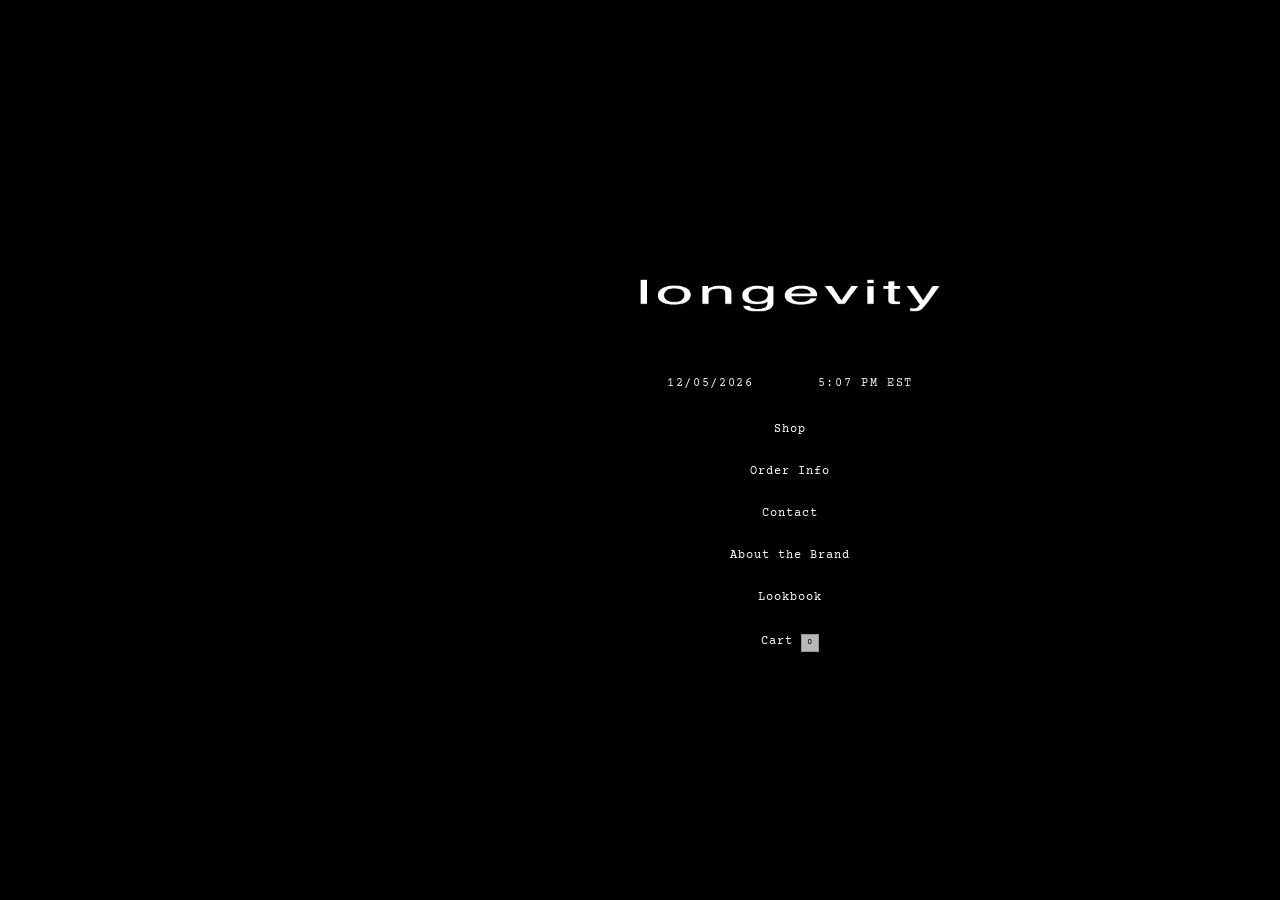
==== commit 46f2ae5f: "Update index.html" ====
--- a/index.html
+++ b/index.html
@@ -14,42 +14,60 @@
     href="https://fonts.googleapis.com/css2?family=Inter:wght@300;400;500;600;700;800&family=Courier+Prime:wght@400;700&display=swap"
     rel="stylesheet"
   />
-  <link rel="stylesheet" href="style.css?v=11" />
+  <link rel="stylesheet" href="style.css?v=12" />
 </head>
+
 <body class="home-blackout">
   <div class="site-shell home-blackout-shell">
+
     <main class="home-blackout-main">
+
+      <!-- VIDEO BACKGROUND -->
+      <div class="home-video-bg">
+        <video autoplay muted loop playsinline preload="auto">
+          <source src="assets/home-bg.mp4" type="video/mp4" />
+        </video>
+      </div>
+
+      <!-- DARK OVERLAY -->
+      <div class="home-video-overlay"></div>
+
+      <!-- CONTENT -->
       <section class="home-blackout-stage">
         <div class="home-blackout-stack reveal-up">
-  <div class="home-blackout-brand-wrap">
-    <img
-      src="assets/site-logi.png"
-      alt="Longevity"
-      class="home-blackout-logo boot-item boot-logo"
-    />
+
+          <div class="home-blackout-brand-wrap">
+            <img
+              src="assets/site-logi.png"
+              alt="Longevity"
+              class="home-blackout-logo boot-item boot-logo"
+            />
+          </div>
+
+          <p class="home-blackout-time boot-item boot-time">
+            <span id="hero-current-date">21/04/2026</span>
+            <span class="home-blackout-time-gap"></span>
+            <span id="hero-current-time">1:52 PM EDT</span>
+          </p>
+
+          <nav class="home-blackout-nav" aria-label="Homepage navigation">
+            <a href="shop.html" class="boot-item boot-link boot-link-1">Shop</a>
+            <a href="about.html#order-info" class="boot-item boot-link boot-link-2">Order Info</a>
+            <a href="contact.html" class="boot-item boot-link boot-link-3">Contact</a>
+            <a href="about.html" class="boot-item boot-link boot-link-4">About the Brand</a>
+            <a href="lookbook.html" class="boot-item boot-link boot-link-5">Lookbook</a>
+            <a href="cart.html" class="boot-item boot-link">
+              Cart <span class="cart-count" data-cart-count>0</span>
+            </a>
+          </nav>
+
+        </div>
+      </section>
+
+    </main>
+
   </div>
 
-  <p class="home-blackout-time boot-item boot-time">
-    <span id="hero-current-date">21/04/2026</span>
-    <span class="home-blackout-time-gap"></span>
-    <span id="hero-current-time">1:52 PM EDT</span>
-  </p>
-
-  <nav class="home-blackout-nav" aria-label="Homepage navigation">
-    <a href="shop.html" class="boot-item boot-link boot-link-1">Shop</a>
-    <a href="about.html#order-info" class="boot-item boot-link boot-link-2">Order Info</a>
-    <a href="contact.html" class="boot-item boot-link boot-link-3">Contact</a>
-    <a href="about.html" class="boot-item boot-link boot-link-4">About the Brand</a>
-    <a href="lookbook.html" class="boot-item boot-link boot-link-5">Lookbook</a>
-    <a href="cart.html" class="nav-cart-link ${isActive("cart.html")}">
-              Cart <span class="cart-count" data-cart-count>0</span>
-            </a>
-  </nav>
-</div>
-      </section>
-    </main>
-  </div>
-
-  <script src="script.js?v=11"></script>
+  <script src="script.js?v=12"></script>
 </body>
 </html>
--- a/style.css
+++ b/style.css
@@ -5,7 +5,7 @@
   --surface-2: #f1f1eb;
   --line: rgba(0, 0, 0, 0.08);
   --line-strong: rgba(0, 0, 0, 0.18);
-  --text: #111111;
+  --text: #000000;
   --text-soft: rgba(17, 17, 17, 0.72);
   --text-dim: rgba(17, 17, 17, 0.5);
   --accent: #2f2f2f;
@@ -248,7 +248,7 @@
 .global-site-footer,
 .site-footer {
   border-top: 0;
-  padding: 26px 0 30px;
+  padding: 10px 0 12px;
   background: transparent;
 }
 
@@ -261,7 +261,8 @@
 
 .footer-inner-global {
   display: grid;
-  grid-template-columns: 1fr auto 1fr;
+  grid-template-columns: auto auto auto;
+  justify-content: center;
   align-items: center;
   gap: 20px;
 }
@@ -951,7 +952,7 @@
   text-transform: uppercase;
   letter-spacing: 0.04em;
   line-height: 1;
-  font-size: 0.54rem;
+  font-size: 0.70rem;
   padding: 0;
 }
 
@@ -2302,7 +2303,7 @@
 
   .add-cart-btn {
   min-height: 16px;
-  font-size: 0.5rem;
+  font-size: 0.58rem;
   letter-spacing: 0.03em;
   padding: 0;
 }
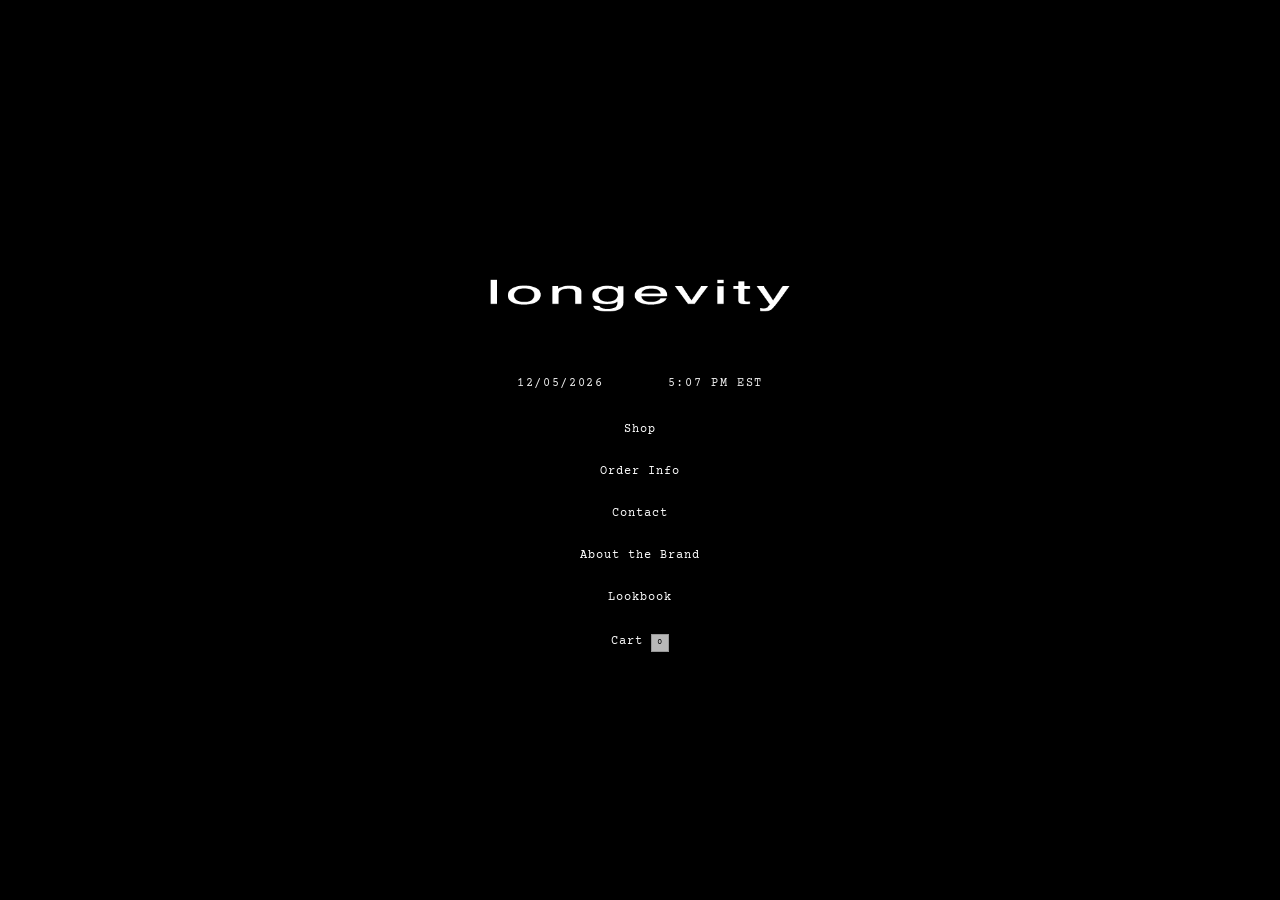
==== commit 75b88837: "Update index.html" ====
--- a/index.html
+++ b/index.html
@@ -56,7 +56,7 @@
             <a href="contact.html" class="boot-item boot-link boot-link-3">Contact</a>
             <a href="about.html" class="boot-item boot-link boot-link-4">About the Brand</a>
             <a href="lookbook.html" class="boot-item boot-link boot-link-5">Lookbook</a>
-            <a href="cart.html" class="boot-item boot-link">
+            <a href="cart.html" class="boot-item boot-link-6">
               Cart <span class="cart-count" data-cart-count>0</span>
             </a>
           </nav>
--- a/style.css
+++ b/style.css
@@ -2092,7 +2092,37 @@
   height: 100%;
   object-fit: contain;
 }
-
+/* VIDEO BG */
+
+.home-blackout-main {
+  position: relative;
+  min-height: 100vh;
+  overflow: hidden;
+}
+
+.home-video-bg {
+  position: absolute;
+  inset: 0;
+  z-index: 0;
+}
+
+.home-video-bg video {
+  width: 100%;
+  height: 100%;
+  object-fit: cover;
+}
+
+.home-video-overlay {
+  position: absolute;
+  inset: 0;
+  z-index: 2;
+  background: rgba(0, 0, 0, 0.87);
+}
+
+.home-blackout-stage {
+  position: relative;
+  z-index: 3;
+}
 /* MOBILE */
 
 
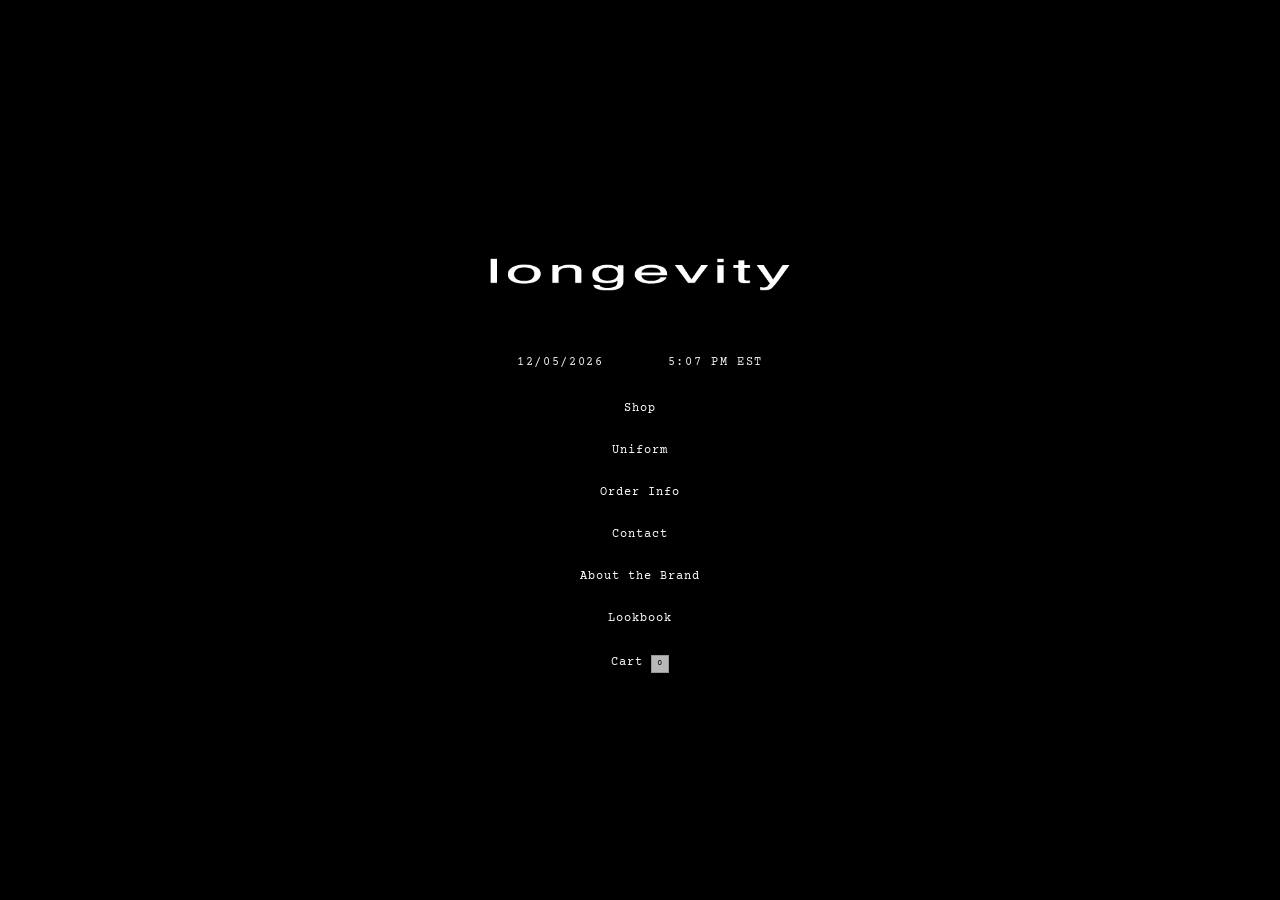
==== commit a5272460: "Add files via upload" ====
--- a/index.html
+++ b/index.html
@@ -52,12 +52,12 @@
 
           <nav class="home-blackout-nav" aria-label="Homepage navigation">
             <a href="shop.html" class="boot-item boot-link boot-link-1">Shop</a>
-            <a href="about.html#order-info" class="boot-item boot-link boot-link-2">Order Info</a>
-            <a href="contact.html" class="boot-item boot-link boot-link-3">Contact</a>
-            <a href="about.html" class="boot-item boot-link boot-link-4">About the Brand</a>
-            <a href="lookbook.html" class="boot-item boot-link boot-link-5">Lookbook</a>
-            <a href="cart.html" class="boot-item boot-link-6">
-              Cart <span class="cart-count" data-cart-count>0</span>
+            <a href="uniform.html" class="boot-item boot-link boot-link-2">Uniform</a>
+            <a href="about.html#order-info" class="boot-item boot-link boot-link-3">Order Info</a>
+            <a href="contact.html" class="boot-item boot-link boot-link-4">Contact</a>
+            <a href="about.html" class="boot-item boot-link boot-link-5">About the Brand</a>
+            <a href="lookbook.html" class="boot-item boot-link boot-link-6">Lookbook</a>
+            <a href="cart.html" class="boot-item boot-link boot-link-7">Cart <span class="cart-count" data-cart-count>0</span>
             </a>
           </nav>
 
--- a/style.css
+++ b/style.css
@@ -938,7 +938,28 @@
 .size-chip.is-selected::after {
   transform: scaleX(1);
 }
-
+.size-chip.is-sold-out {
+  color: rgba(17, 17, 17, 0.28);
+  text-decoration: line-through;
+  cursor: not-allowed;
+}
+
+.size-chip.is-sold-out::after {
+  display: none;
+}
+
+.add-cart-btn.is-sold-out,
+.add-cart-btn:disabled {
+  color: rgba(17, 17, 17, 0.32);
+  cursor: not-allowed;
+  opacity: 1;
+}
+
+.add-cart-btn.is-sold-out:hover,
+.add-cart-btn:disabled:hover {
+  transform: none;
+  opacity: 1;
+}
 .add-cart-btn {
   min-height: 18px;
   border: 0;
